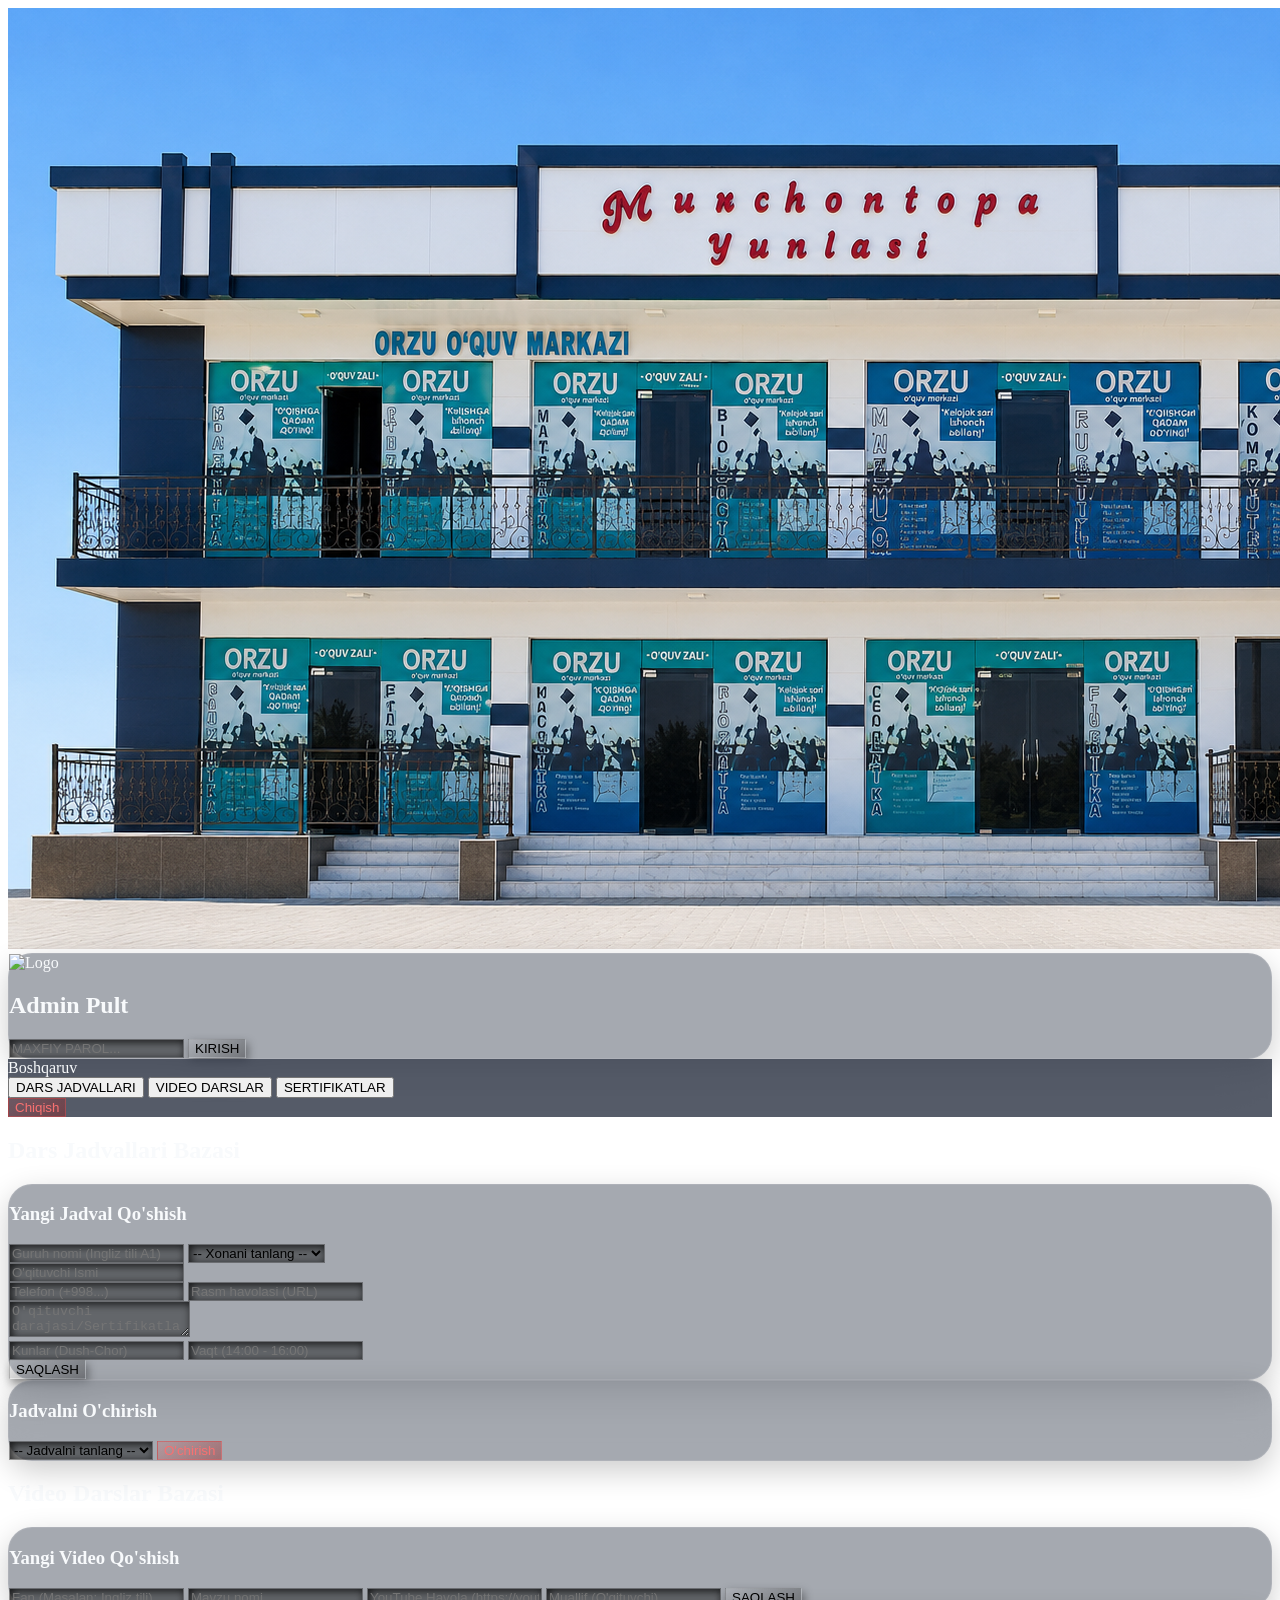
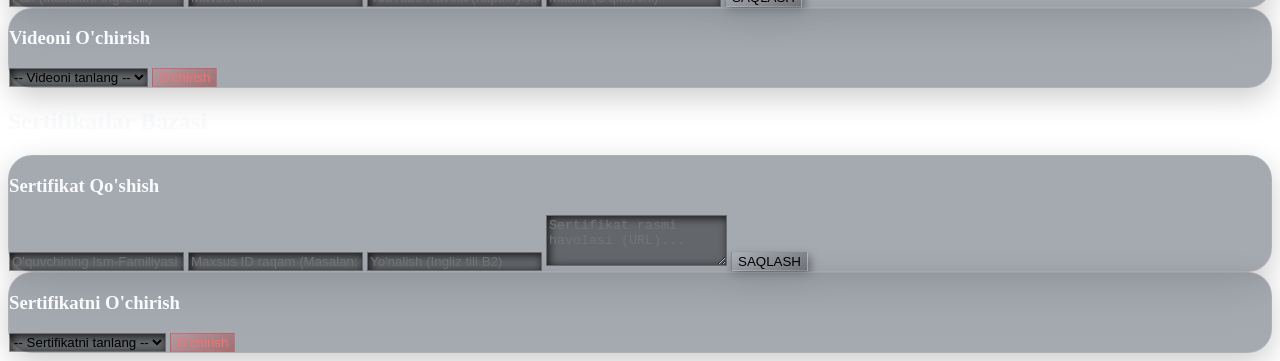
==== admin.html @ 8275ee4f "Add files via upload" ====
<!DOCTYPE html>
<html lang="uz">
<head>
    <meta charset="UTF-8">
    <meta name="viewport" content="width=device-width, initial-scale=1.0, maximum-scale=1.0, user-scalable=no">
    <title>Orzu Admin - Boshqaruv Paneli</title>
    
    <link rel="icon" href="./rasmlar/logo.png" type="image/png">
    
    <script src="https://cdn.tailwindcss.com"></script>
    <script src="https://cdn.jsdelivr.net/npm/sweetalert2@11"></script>
    <script src="https://unpkg.com/lucide@latest/dist/umd/lucide.min.js"></script>
    
    <link rel="stylesheet" href="style.css">

    <style>
        .input-3d {
            background: rgba(0, 0, 0, 0.4);
            border: 1px solid rgba(255, 255, 255, 0.05);
            box-shadow: inset 2px 2px 8px rgba(0, 0, 0, 0.8), inset -1px -1px 4px rgba(255, 255, 255, 0.02);
            transition: border-color 0.3s ease;
        }
        .input-3d:focus { border-color: rgba(255, 255, 255, 0.2); }
        .btn-3d { background: linear-gradient(145deg, rgba(255,255,255,0.08), rgba(0,0,0,0.3)); border: 1px solid rgba(255, 255, 255, 0.1); box-shadow: 2px 4px 10px rgba(0,0,0,0.4); transition: all 0.2s; }
        .btn-3d:active { transform: translateY(2px) scale(0.98); }
        .btn-3d-red { background: linear-gradient(145deg, rgba(239, 68, 68, 0.15), rgba(153, 27, 27, 0.4)); border: 1px solid rgba(239, 68, 68, 0.4); color: #f87171; transition: all 0.2s; }
        .btn-3d-red:active { transform: translateY(2px) scale(0.98); }
    </style>
</head>
<body class="w-full h-screen flex relative text-zinc-100 bg-slate-950 overflow-hidden">

    <div class="fixed inset-0 z-[-1]">
        <img src="./rasmlar/fon.png" class="w-full h-full object-cover opacity-20 mix-blend-overlay" alt="Background">
    </div>

    <div id="admin-login-screen" class="absolute inset-0 z-50 flex items-center justify-center backdrop-blur-xl bg-black/80 animate__animated animate__fadeIn">
        <div class="glass-card p-8 w-full max-w-sm text-center shadow-2xl relative">
            <img src="./rasmlar/logo.png" alt="Logo" class="w-20 h-20 mx-auto mb-4 rounded-full bg-white shadow-lg">
            <h2 class="text-xl font-black mb-6 uppercase tracking-widest text-sky-400">Admin Pult</h2>
            
            <input type="password" id="admin-pass-input" placeholder="MAXFIY PAROL..." class="input-3d w-full p-4 mb-6 rounded-2xl outline-none text-center tracking-[0.3em] font-black text-white placeholder-zinc-600 uppercase text-sm">
            
            <button onclick="checkAdminLogin()" class="btn-3d w-full py-4 rounded-2xl font-black uppercase tracking-widest text-sm text-white flex items-center justify-center gap-2">
                <i data-lucide="shield-check" class="w-5 h-5"></i> KIRISH
            </button>
        </div>
    </div>

    <div id="admin-dashboard-screen" class="hidden w-full h-screen flex flex-col md:flex-row overflow-hidden">
        
        <div class="w-full md:w-64 h-auto md:h-screen self-stretch flex flex-col justify-between glass-header-sidebar border-r border-white/5 z-20 shrink-0">
            <div class="h-16 lg:h-20 flex items-center justify-center gap-3 border-b border-white/5 px-4 shrink-0">
                <i data-lucide="shield" class="w-6 h-6 text-sky-400"></i>
                <span class="font-black tracking-widest text-white uppercase text-sm">Boshqaruv</span>
            </div>
            
            <div class="flex-1 flex flex-col pt-4 px-3 gap-2 overflow-y-auto minimal-scroll pb-6">
                <button onclick="openAdminTab('tab-schedules', this)" class="menu-item active flex items-center p-3.5 rounded-xl font-bold text-xs uppercase tracking-widest text-white bg-white/10 transition-all">
                    <i data-lucide="calendar-days" class="w-4 h-4 mr-3 opacity-70"></i> DARS JADVALLARI
                </button>
                <button onclick="openAdminTab('tab-videos', this)" class="menu-item flex items-center p-3.5 rounded-xl font-bold text-xs uppercase tracking-widest text-zinc-400 hover:text-white transition-all hover:bg-white/5">
                    <i data-lucide="play-circle" class="w-4 h-4 mr-3 opacity-70"></i> VIDEO DARSLAR
                </button>
                <button onclick="openAdminTab('tab-certs', this)" class="menu-item flex items-center p-3.5 rounded-xl font-bold text-xs uppercase tracking-widest text-zinc-400 hover:text-white transition-all hover:bg-white/5">
                    <i data-lucide="award" class="w-4 h-4 mr-3 opacity-70"></i> SERTIFIKATLAR
                </button>
            </div>
            
            <div class="px-3 pb-6 pt-4 border-t border-white/5 bg-black/20 shrink-0">
                <button onclick="logoutAdmin()" class="btn-3d-red flex items-center justify-center gap-2 w-full p-3.5 rounded-xl font-bold text-xs uppercase tracking-widest">
                    <i data-lucide="log-out" class="w-4 h-4"></i> Chiqish
                </button>
            </div>
        </div>

        <div class="flex-1 overflow-y-auto minimal-scroll p-4 sm:p-6 lg:p-8 relative">
            
            <div id="tab-schedules" class="admin-tab-content w-full max-w-4xl mx-auto">
                <h2 class="text-xl font-black mb-6 text-sky-400 uppercase tracking-widest border-b border-white/5 pb-4 flex items-center gap-2"><i data-lucide="calendar-days" class="w-6 h-6"></i> Dars Jadvallari Bazasi</h2>
                
                <div class="grid grid-cols-1 lg:grid-cols-2 gap-6">
                    <div class="glass-card p-6 sm:p-8">
                        <h3 class="text-xs font-black text-white mb-4 uppercase tracking-widest flex items-center gap-2"><i data-lucide="plus-circle" class="w-4 h-4 text-emerald-400"></i> Yangi Jadval Qo'shish</h3>
                        
                        <div class="grid grid-cols-1 md:grid-cols-2 gap-4 mb-4">
                            <input type="text" id="sch-group" placeholder="Guruh nomi (Ingliz tili A1)" class="input-3d w-full p-4 rounded-xl text-white font-bold outline-none text-sm">
                            <select id="sch-room" class="input-3d w-full p-4 rounded-xl text-white font-bold outline-none text-sm cursor-pointer bg-slate-900 appearance-none">
                                <option value="">-- Xonani tanlang --</option>
                                <option value="1">1-xona</option>
                                <option value="2">2-xona</option>
                                <option value="3">3-xona</option>
                                <option value="4">4-xona</option>
                                <option value="5">5-xona</option>
                                <option value="6">6-xona</option>
                                <option value="7A">7A-xona</option>
                                <option value="8">8-xona</option>
                                <option value="9A">9A-xona</option>
                                <option value="9B">9B-xona</option>
                                <option value="10A">10A-xona</option>
                                <option value="10B">10B-xona</option>
                            </select>
                        </div>
                        
                        <input type="text" id="sch-teacher" placeholder="O'qituvchi Ismi" class="input-3d w-full p-4 mb-4 rounded-xl text-white font-bold outline-none text-sm">
                        
                        <div class="grid grid-cols-1 md:grid-cols-2 gap-4 mb-4">
                            <input type="text" id="sch-phone" placeholder="Telefon (+998...)" class="input-3d w-full p-4 rounded-xl text-white font-bold outline-none text-sm">
                            <input type="text" id="sch-photo" placeholder="Rasm havolasi (URL)" class="input-3d w-full p-4 rounded-xl text-white font-bold outline-none text-sm text-sky-400">
                        </div>

                        <textarea id="sch-level" rows="2" placeholder="O'qituvchi darajasi/Sertifikatlari..." class="input-3d w-full p-4 mb-4 rounded-xl text-white text-xs outline-none minimal-scroll resize-y text-emerald-400"></textarea>

                        <div class="grid grid-cols-2 gap-4 mb-6">
                            <input type="text" id="sch-days" placeholder="Kunlar (Dush-Chor)" class="input-3d w-full p-4 rounded-xl text-white font-bold outline-none text-xs">
                            <input type="text" id="sch-time" placeholder="Vaqt (14:00 - 16:00)" class="input-3d w-full p-4 rounded-xl text-white font-bold outline-none text-xs">
                        </div>
                        
                        <button onclick="saveSchedule()" class="btn-3d w-full py-4 rounded-xl font-black uppercase tracking-widest text-sm text-emerald-400 flex justify-center items-center gap-2 border border-emerald-500/30">
                            SAQLASH <i data-lucide="save" class="w-4 h-4"></i>
                        </button>
                    </div>
                    
                    <div class="glass-card p-6 sm:p-8 h-fit">
                        <h3 class="text-xs font-black text-rose-400 mb-4 uppercase tracking-widest flex items-center gap-2"><i data-lucide="trash-2" class="w-4 h-4"></i> Jadvalni O'chirish</h3>
                        
                        <select id="del-sch-select" class="input-3d w-full p-4 mb-6 rounded-xl text-white font-bold outline-none cursor-pointer appearance-none text-sm">
                            <option value="">-- Jadvalni tanlang --</option>
                        </select>
                        
                        <button onclick="deleteSchedule()" class="btn-3d-red w-full py-4 rounded-xl font-black uppercase tracking-widest text-sm flex justify-center items-center gap-2">
                            O'chirish <i data-lucide="x-circle" class="w-4 h-4"></i>
                        </button>
                    </div>
                </div>
            </div>

            <div id="tab-videos" class="admin-tab-content hidden w-full max-w-4xl mx-auto">
                <h2 class="text-xl font-black mb-6 text-rose-400 uppercase tracking-widest border-b border-white/5 pb-4 flex items-center gap-2"><i data-lucide="play-circle" class="w-6 h-6"></i> Video Darslar Bazasi</h2>
                
                <div class="grid grid-cols-1 lg:grid-cols-2 gap-6">
                    <div class="glass-card p-6 sm:p-8">
                        <h3 class="text-xs font-black text-white mb-4 uppercase tracking-widest flex items-center gap-2"><i data-lucide="plus-circle" class="w-4 h-4 text-emerald-400"></i> Yangi Video Qo'shish</h3>
                        
                        <input type="text" id="vid-fan" placeholder="Fan (Masalan: Ingliz tili)" class="input-3d w-full p-4 mb-4 rounded-xl text-white font-bold outline-none text-sm">
                        <input type="text" id="vid-mavzu" placeholder="Mavzu nomi" class="input-3d w-full p-4 mb-4 rounded-xl text-white font-bold outline-none text-sm">
                        <input type="text" id="vid-link" placeholder="YouTube Havola (https://youtu.be/...)" class="input-3d w-full p-4 mb-4 rounded-xl text-white font-bold outline-none text-sm text-sky-400">
                        <input type="text" id="vid-muallif" placeholder="Muallif (O'qituvchi)" class="input-3d w-full p-4 mb-6 rounded-xl text-white font-bold outline-none text-xs">
                        
                        <button onclick="saveVideo()" class="btn-3d w-full py-4 rounded-xl font-black uppercase tracking-widest text-sm text-emerald-400 flex justify-center items-center gap-2 border border-emerald-500/30">
                            SAQLASH <i data-lucide="upload" class="w-4 h-4"></i>
                        </button>
                    </div>

                    <div class="glass-card p-6 sm:p-8 h-fit">
                        <h3 class="text-xs font-black text-rose-400 mb-4 uppercase tracking-widest flex items-center gap-2"><i data-lucide="trash-2" class="w-4 h-4"></i> Videoni O'chirish</h3>
                        
                        <select id="del-vid-select" class="input-3d w-full p-4 mb-6 rounded-xl text-white font-bold outline-none cursor-pointer appearance-none text-sm">
                            <option value="">-- Videoni tanlang --</option>
                        </select>
                        
                        <button onclick="deleteVideo()" class="btn-3d-red w-full py-4 rounded-xl font-black uppercase tracking-widest text-sm flex justify-center items-center gap-2">
                            O'chirish <i data-lucide="x-circle" class="w-4 h-4"></i>
                        </button>
                    </div>
                </div>
            </div>

            <div id="tab-certs" class="admin-tab-content hidden w-full max-w-4xl mx-auto">
                <h2 class="text-xl font-black mb-6 text-emerald-400 uppercase tracking-widest border-b border-white/5 pb-4 flex items-center gap-2"><i data-lucide="award" class="w-6 h-6"></i> Sertifikatlar Bazasi</h2>
                
                <div class="grid grid-cols-1 lg:grid-cols-2 gap-6">
                    <div class="glass-card p-6 sm:p-8">
                        <h3 class="text-xs font-black text-white mb-4 uppercase tracking-widest flex items-center gap-2"><i data-lucide="plus-circle" class="w-4 h-4 text-emerald-400"></i> Sertifikat Qo'shish</h3>
                        
                        <input type="text" id="cert-name" placeholder="O'quvchining Ism-Familiyasi" class="input-3d w-full p-4 mb-4 rounded-xl text-white font-bold outline-none text-sm">
                        <input type="text" id="cert-id" placeholder="Maxsus ID raqam (Masalan: ORZU-001)" class="input-3d w-full p-4 mb-4 rounded-xl text-white font-bold outline-none text-sm text-amber-400">
                        <input type="text" id="cert-course" placeholder="Yo'nalish (Ingliz tili B2)" class="input-3d w-full p-4 mb-4 rounded-xl text-white font-bold outline-none text-xs">
                        <textarea id="cert-img" rows="3" placeholder="Sertifikat rasmi havolasi (URL)..." class="input-3d w-full p-4 mb-6 rounded-xl text-white text-xs outline-none minimal-scroll resize-y text-sky-400"></textarea>
                        
                        <button onclick="saveCert()" class="btn-3d w-full py-4 rounded-xl font-black uppercase tracking-widest text-sm text-emerald-400 flex justify-center items-center gap-2 border border-emerald-500/30">
                            SAQLASH <i data-lucide="save" class="w-4 h-4"></i>
                        </button>
                    </div>
                    
                    <div class="glass-card p-6 sm:p-8 h-fit">
                        <h3 class="text-xs font-black text-rose-400 mb-4 uppercase tracking-widest flex items-center gap-2"><i data-lucide="trash-2" class="w-4 h-4"></i> Sertifikatni O'chirish</h3>
                        
                        <select id="del-cert-select" class="input-3d w-full p-4 mb-6 rounded-xl text-white font-bold outline-none cursor-pointer appearance-none text-sm">
                            <option value="">-- Sertifikatni tanlang --</option>
                        </select>
                        
                        <button onclick="deleteCert()" class="btn-3d-red w-full py-4 rounded-xl font-black uppercase tracking-widest text-sm flex justify-center items-center gap-2">
                            O'chirish <i data-lucide="x-circle" class="w-4 h-4"></i>
                        </button>
                    </div>
                </div>
            </div>

        </div>
    </div>
    
    <script src="admin.js"></script>
</body>
</html>
---- style.css ----
/* 1. Asosiy karkas uchun (Menyu va Tepa qism). Burchaklari dumaloq bo'lmaydi, ekranga to'liq yopishadi */
.glass-header-sidebar {
    background: rgba(15, 23, 42, 0.7);
    backdrop-filter: blur(24px);
    -webkit-backdrop-filter: blur(24px);
}

/* 2. Ichki kartochkalar uchun (Video darslar, stat blocklar). Bular dumaloq qirrali va bir biriga xalaqit bermaydi */
.glass-card { 
    background: rgba(30, 41, 59, 0.4); 
    backdrop-filter: blur(16px); 
    -webkit-backdrop-filter: blur(16px); 
    border: 1px solid rgba(255, 255, 255, 0.1);
    box-shadow: 0 10px 30px rgba(0, 0, 0, 0.2); 
    border-radius: 1.5rem;
    transition: all 0.3s ease; 
}

/* Barcha matnlar bir xil, tinchlantiruvchi oq rangda bo'lishi qat'iy belgilandi */
body {
    color: #f8fafc;
}
/* ================= LOKAL VIDEOLAR UCHUN SOZLAMALAR ================= */
/* Videodagi tugmalar bosilganda chiqadigan oq ramkani (outline) yo'qotish */
video {
    outline: none !important;
}

video:focus, 
video:active {
    outline: none !important;
    box-shadow: none !important;
}

/* Chrome va Safari brauzerlarining ichki pleyer qismlari uchun */
video::-webkit-media-controls-panel,
video::-webkit-media-controls-play-button,
video::-webkit-media-controls-timeline,
video::-webkit-media-controls-current-time-display,
video::-webkit-media-controls-time-remaining-display,
video::-webkit-media-controls-time-remaining-display,
video::-webkit-media-controls-mute-button,
video::-webkit-media-controls-toggle-closed-captions-button,
video::-webkit-media-controls-volume-slider,
video::-webkit-media-controls-fullscreen-button {
    outline: none !important;
    box-shadow: none !important;
}
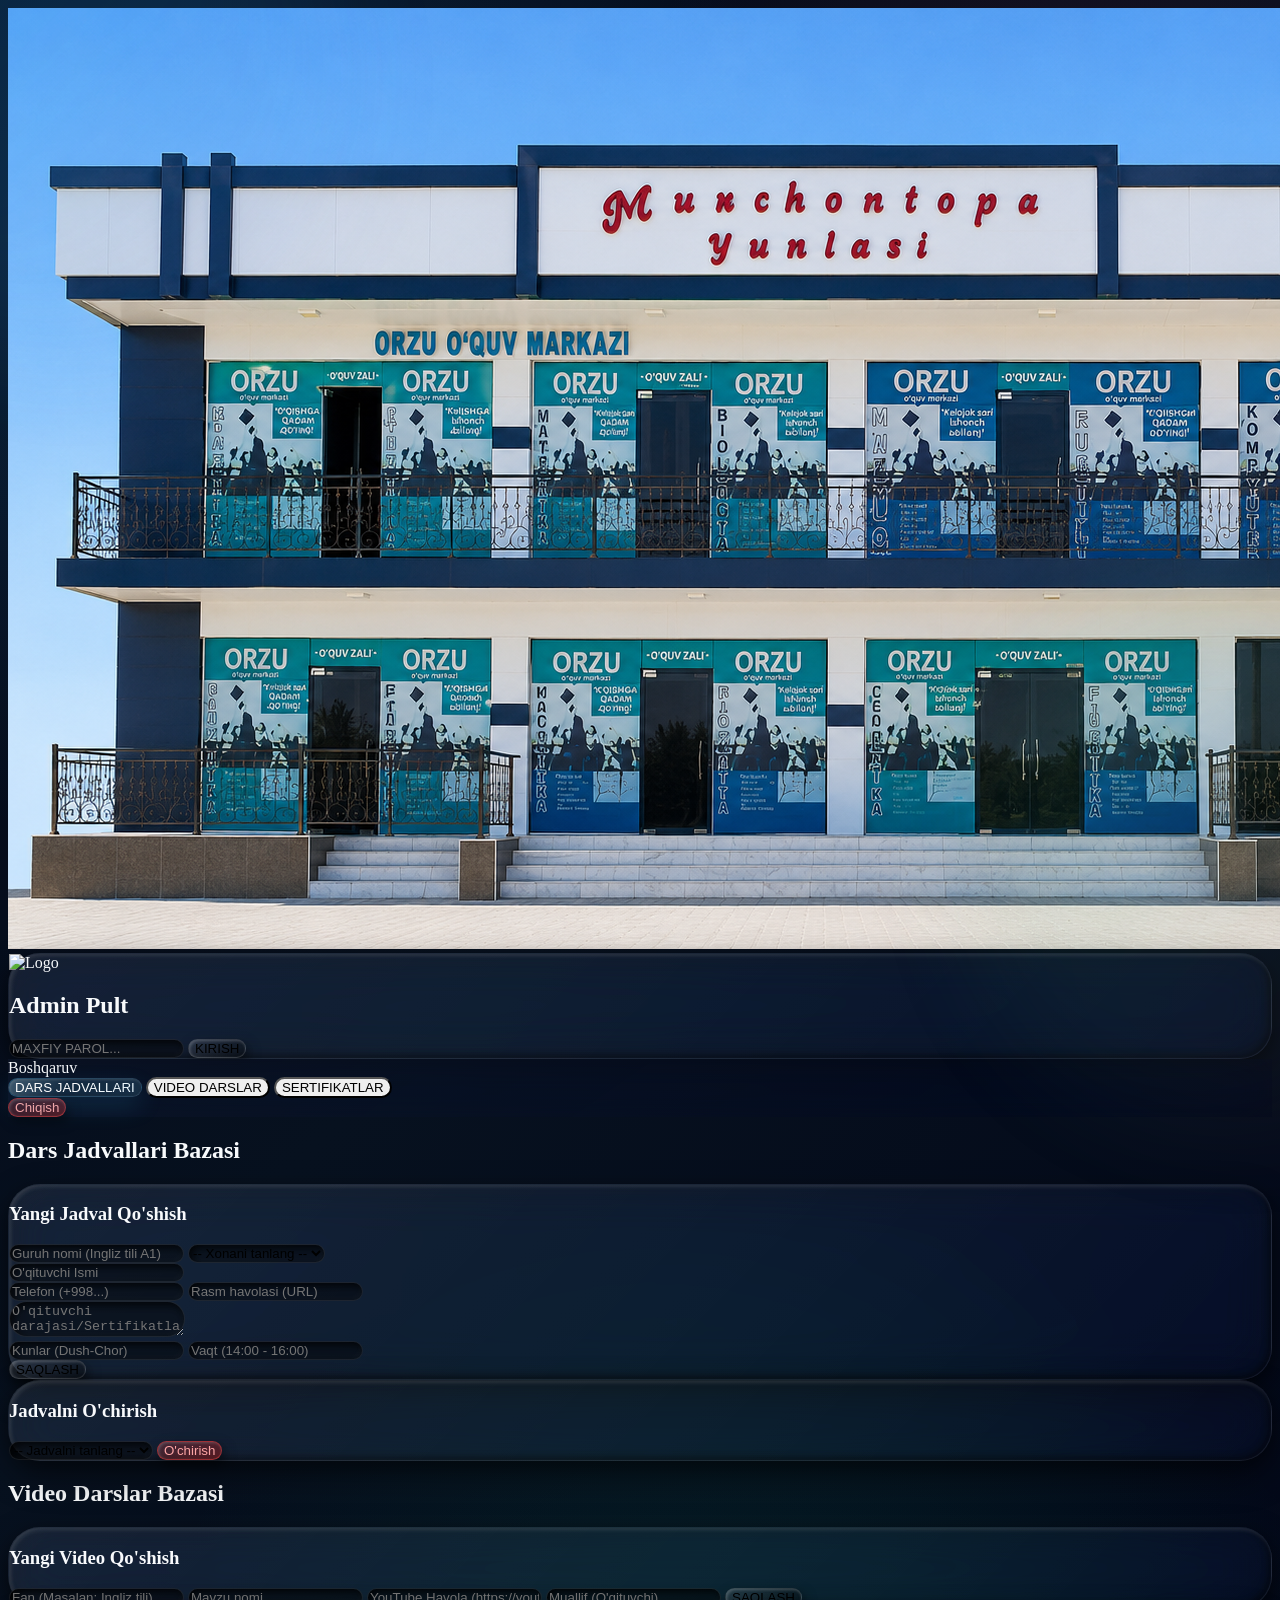
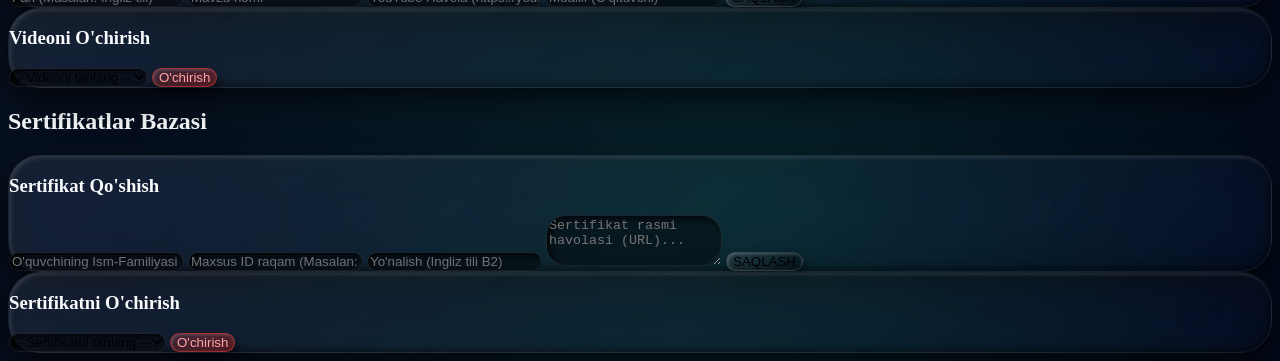
==== commit 3c804fe5: "admin.html" ====
--- a/admin.html
+++ b/admin.html
@@ -14,23 +14,204 @@
     <link rel="stylesheet" href="style.css">
 
     <style>
+        :root{
+            --orzu-bg-1:#020617;
+            --orzu-bg-2:#07111f;
+            --orzu-glass:rgba(255,255,255,.075);
+            --orzu-glass-strong:rgba(255,255,255,.12);
+            --orzu-border:rgba(255,255,255,.16);
+            --orzu-border-soft:rgba(255,255,255,.09);
+            --orzu-cyan:rgba(56,189,248,.35);
+            --orzu-emerald:rgba(16,185,129,.24);
+            --orzu-rose:rgba(244,63,94,.22);
+        }
+
+        *{
+            box-sizing:border-box;
+            -webkit-tap-highlight-color:transparent;
+        }
+
+        html,body{
+            min-height:100%;
+            background:
+                radial-gradient(circle at 14% 12%, rgba(56,189,248,.18), transparent 30%),
+                radial-gradient(circle at 84% 18%, rgba(244,63,94,.13), transparent 28%),
+                radial-gradient(circle at 58% 92%, rgba(16,185,129,.13), transparent 32%),
+                linear-gradient(135deg,var(--orzu-bg-1),var(--orzu-bg-2) 45%,#020617);
+            overscroll-behavior:none;
+        }
+
+        /* Orqa fondagi suzuvchi suyuqlik effektlari */
+        body::before,
+        body::after{
+            content:"";
+            position:fixed;
+            width:42vmax;
+            height:42vmax;
+            border-radius:999px;
+            pointer-events:none;
+            z-index:0;
+            filter:blur(58px);
+            opacity:.22;
+            transform:translate3d(0,0,0);
+            will-change:transform;
+            animation:orzuLiquidFloat 18s ease-in-out infinite alternate;
+        }
+
+        body::before{
+            left:-15vmax;
+            top:-14vmax;
+            background:linear-gradient(135deg,rgba(14,165,233,.72),rgba(99,102,241,.25));
+        }
+
+        body::after{
+            right:-18vmax;
+            bottom:-18vmax;
+            background:linear-gradient(135deg,rgba(16,185,129,.55),rgba(244,63,94,.24));
+            animation-duration:22s;
+            animation-delay:-5s;
+        }
+
+        @keyframes orzuLiquidFloat{
+            0%{transform:translate3d(0,0,0) scale(1) rotate(0deg);}
+            50%{transform:translate3d(5vmax,2vmax,0) scale(1.08) rotate(18deg);}
+            100%{transform:translate3d(2vmax,6vmax,0) scale(.96) rotate(-12deg);}
+        }
+
+        .glass-header-sidebar {
+            position:relative;
+            isolation:isolate;
+            background: linear-gradient(145deg, rgba(15,23,42,0.6), rgba(2,6,23,0.4));
+            backdrop-filter: blur(24px) saturate(155%);
+            -webkit-backdrop-filter: blur(24px) saturate(155%);
+        }
+
+        /* Yumshoq 3D Shaffof Kartalar (Glassmorphism + Neumorphism) */
+        .glass-card {
+            position:relative;
+            isolation:isolate;
+            border-radius: 2rem;
+            background: linear-gradient(135deg, rgba(255, 255, 255, 0.08) 0%, rgba(255, 255, 255, 0.02) 100%);
+            border: 1px solid rgba(255, 255, 255, 0.06);
+            backdrop-filter: blur(24px) saturate(160%);
+            -webkit-backdrop-filter: blur(24px) saturate(160%);
+            box-shadow: 
+                inset 2px 2px 4px rgba(255, 255, 255, 0.12),
+                inset -3px -3px 6px rgba(0, 0, 0, 0.4),
+                0 15px 35px rgba(0, 0, 0, 0.45),
+                0 5px 15px rgba(0, 0, 0, 0.3);
+            transition: all 0.3s cubic-bezier(0.25, 0.8, 0.25, 1);
+            transform: translateZ(0);
+        }
+
+        .glass-card:hover {
+            transform: translateY(-4px) perspective(1000px) rotateX(1deg) rotateY(-0.5deg) scale(1.01);
+            border-color: rgba(255, 255, 255, 0.15);
+            box-shadow: 
+                inset 2px 2px 5px rgba(255, 255, 255, 0.2),
+                inset -3px -3px 8px rgba(0, 0, 0, 0.5),
+                0 25px 50px rgba(0, 0, 0, 0.55),
+                0 10px 25px rgba(56, 189, 248, 0.15);
+        }
+
+        .menu-item {
+            position:relative;
+            overflow:hidden;
+            outline:none;
+            border-radius: 1.25rem;
+            transform:translateZ(0);
+            transition: all 0.3s ease;
+        }
+
+        .menu-item::before {
+            content:"";
+            position:absolute;
+            inset:0;
+            border-radius:inherit;
+            background:linear-gradient(120deg,rgba(255,255,255,.18),transparent 45%,rgba(56,189,248,.12));
+            opacity:0;
+            transition:opacity .25s ease;
+            pointer-events:none;
+        }
+
+        .menu-item:hover::before,
+        .menu-item.active::before {
+            opacity:1;
+        }
+
+        .menu-item.active {
+            color:#fff !important;
+            background: linear-gradient(135deg, rgba(56, 189, 248, 0.2), rgba(255, 255, 255, 0.05)) !important;
+            border: 1px solid rgba(125, 211, 252, 0.2);
+            box-shadow: 
+                inset 1px 1px 3px rgba(255, 255, 255, 0.15),
+                inset -1px -1px 4px rgba(0, 0, 0, 0.2),
+                0 10px 25px rgba(56, 189, 248, 0.15);
+        }
+
+        .minimal-scroll{
+            scrollbar-width:thin;
+            scrollbar-color:rgba(255,255,255,.22) transparent;
+        }
+
+        .minimal-scroll::-webkit-scrollbar{
+            width:6px;
+            height:6px;
+        }
+
+        .minimal-scroll::-webkit-scrollbar-thumb{
+            background:rgba(255,255,255,.22);
+            border-radius:999px;
+        }
+
+        .minimal-scroll::-webkit-scrollbar-track{
+            background:transparent;
+        }
+
+        /* ADMIN PULT UCHUN 3D INPUT VA TUGMALAR (Yangilandi) */
         .input-3d {
             background: rgba(0, 0, 0, 0.4);
-            border: 1px solid rgba(255, 255, 255, 0.05);
-            box-shadow: inset 2px 2px 8px rgba(0, 0, 0, 0.8), inset -1px -1px 4px rgba(255, 255, 255, 0.02);
-            transition: border-color 0.3s ease;
-        }
-        .input-3d:focus { border-color: rgba(255, 255, 255, 0.2); }
-        .btn-3d { background: linear-gradient(145deg, rgba(255,255,255,0.08), rgba(0,0,0,0.3)); border: 1px solid rgba(255, 255, 255, 0.1); box-shadow: 2px 4px 10px rgba(0,0,0,0.4); transition: all 0.2s; }
-        .btn-3d:active { transform: translateY(2px) scale(0.98); }
-        .btn-3d-red { background: linear-gradient(145deg, rgba(239, 68, 68, 0.15), rgba(153, 27, 27, 0.4)); border: 1px solid rgba(239, 68, 68, 0.4); color: #f87171; transition: all 0.2s; }
-        .btn-3d-red:active { transform: translateY(2px) scale(0.98); }
+            border: 1px solid rgba(255, 255, 255, 0.08);
+            border-radius: 1.25rem;
+            box-shadow: inset 3px 3px 8px rgba(0, 0, 0, 0.8), inset -2px -2px 5px rgba(255, 255, 255, 0.03);
+            transition: all 0.3s ease;
+        }
+        .input-3d:focus { 
+            border-color: rgba(56, 189, 248, 0.5); 
+            box-shadow: inset 3px 3px 8px rgba(0, 0, 0, 0.8), 0 0 15px rgba(56, 189, 248, 0.2); 
+            background: rgba(0,0,0,0.6);
+        }
+        
+        .btn-3d { 
+            background: linear-gradient(145deg, rgba(255,255,255,0.1), rgba(0,0,0,0.4)); 
+            border: 1px solid rgba(255, 255, 255, 0.15); 
+            border-radius: 1.25rem;
+            box-shadow: 3px 5px 12px rgba(0,0,0,0.5), inset 1px 1px 3px rgba(255,255,255,0.2); 
+            transition: all 0.2s; 
+        }
+        .btn-3d:active { 
+            transform: translateY(3px) scale(0.98); 
+            box-shadow: inset 3px 3px 8px rgba(0,0,0,0.6); 
+        }
+        
+        .btn-3d-red { 
+            background: linear-gradient(145deg, rgba(239, 68, 68, 0.2), rgba(153, 27, 27, 0.5)); 
+            border: 1px solid rgba(239, 68, 68, 0.5); 
+            border-radius: 1.25rem;
+            color: #fca5a5; 
+            box-shadow: 3px 5px 12px rgba(0,0,0,0.5), inset 1px 1px 3px rgba(255,255,255,0.2); 
+            transition: all 0.2s; 
+        }
+        .btn-3d-red:active { 
+            transform: translateY(3px) scale(0.98); 
+            box-shadow: inset 3px 3px 8px rgba(0,0,0,0.8); 
+        }
     </style>
 </head>
 <body class="w-full h-screen flex relative text-zinc-100 bg-slate-950 overflow-hidden">
 
-    <div class="fixed inset-0 z-[-1]">
-        <img src="./rasmlar/fon.png" class="w-full h-full object-cover opacity-20 mix-blend-overlay" alt="Background">
+    <div class="fixed inset-0 z-[-1] bg-slate-950">
+        <img src="./rasmlar/fon.png" class="w-full h-full object-cover opacity-30 object-center" alt="Background">
     </div>
 
     <div id="admin-login-screen" class="absolute inset-0 z-50 flex items-center justify-center backdrop-blur-xl bg-black/80 animate__animated animate__fadeIn">
@@ -38,9 +219,9 @@
             <img src="./rasmlar/logo.png" alt="Logo" class="w-20 h-20 mx-auto mb-4 rounded-full bg-white shadow-lg">
             <h2 class="text-xl font-black mb-6 uppercase tracking-widest text-sky-400">Admin Pult</h2>
             
-            <input type="password" id="admin-pass-input" placeholder="MAXFIY PAROL..." class="input-3d w-full p-4 mb-6 rounded-2xl outline-none text-center tracking-[0.3em] font-black text-white placeholder-zinc-600 uppercase text-sm">
-            
-            <button onclick="checkAdminLogin()" class="btn-3d w-full py-4 rounded-2xl font-black uppercase tracking-widest text-sm text-white flex items-center justify-center gap-2">
+            <input type="password" id="admin-pass-input" placeholder="MAXFIY PAROL..." class="input-3d w-full p-4 mb-6 outline-none text-center tracking-[0.3em] font-black text-white placeholder-zinc-600 uppercase text-sm">
+            
+            <button onclick="checkAdminLogin()" class="btn-3d w-full py-4 font-black uppercase tracking-widest text-sm text-white flex items-center justify-center gap-2">
                 <i data-lucide="shield-check" class="w-5 h-5"></i> KIRISH
             </button>
         </div>
@@ -51,23 +232,23 @@
         <div class="w-full md:w-64 h-auto md:h-screen self-stretch flex flex-col justify-between glass-header-sidebar border-r border-white/5 z-20 shrink-0">
             <div class="h-16 lg:h-20 flex items-center justify-center gap-3 border-b border-white/5 px-4 shrink-0">
                 <i data-lucide="shield" class="w-6 h-6 text-sky-400"></i>
-                <span class="font-black tracking-widest text-white uppercase text-sm">Boshqaruv</span>
+                <span class="font-black tracking-widest text-white uppercase text-sm drop-shadow-md">Boshqaruv</span>
             </div>
             
             <div class="flex-1 flex flex-col pt-4 px-3 gap-2 overflow-y-auto minimal-scroll pb-6">
-                <button onclick="openAdminTab('tab-schedules', this)" class="menu-item active flex items-center p-3.5 rounded-xl font-bold text-xs uppercase tracking-widest text-white bg-white/10 transition-all">
+                <button onclick="openAdminTab('tab-schedules', this)" class="menu-item active flex items-center p-3.5 font-bold text-xs uppercase tracking-widest text-white transition-all">
                     <i data-lucide="calendar-days" class="w-4 h-4 mr-3 opacity-70"></i> DARS JADVALLARI
                 </button>
-                <button onclick="openAdminTab('tab-videos', this)" class="menu-item flex items-center p-3.5 rounded-xl font-bold text-xs uppercase tracking-widest text-zinc-400 hover:text-white transition-all hover:bg-white/5">
+                <button onclick="openAdminTab('tab-videos', this)" class="menu-item flex items-center p-3.5 font-bold text-xs uppercase tracking-widest text-zinc-400 hover:text-white transition-all">
                     <i data-lucide="play-circle" class="w-4 h-4 mr-3 opacity-70"></i> VIDEO DARSLAR
                 </button>
-                <button onclick="openAdminTab('tab-certs', this)" class="menu-item flex items-center p-3.5 rounded-xl font-bold text-xs uppercase tracking-widest text-zinc-400 hover:text-white transition-all hover:bg-white/5">
+                <button onclick="openAdminTab('tab-certs', this)" class="menu-item flex items-center p-3.5 font-bold text-xs uppercase tracking-widest text-zinc-400 hover:text-white transition-all">
                     <i data-lucide="award" class="w-4 h-4 mr-3 opacity-70"></i> SERTIFIKATLAR
                 </button>
             </div>
             
             <div class="px-3 pb-6 pt-4 border-t border-white/5 bg-black/20 shrink-0">
-                <button onclick="logoutAdmin()" class="btn-3d-red flex items-center justify-center gap-2 w-full p-3.5 rounded-xl font-bold text-xs uppercase tracking-widest">
+                <button onclick="logoutAdmin()" class="btn-3d-red flex items-center justify-center gap-2 w-full p-3.5 font-bold text-xs uppercase tracking-widest">
                     <i data-lucide="log-out" class="w-4 h-4"></i> Chiqish
                 </button>
             </div>
@@ -83,39 +264,39 @@
                         <h3 class="text-xs font-black text-white mb-4 uppercase tracking-widest flex items-center gap-2"><i data-lucide="plus-circle" class="w-4 h-4 text-emerald-400"></i> Yangi Jadval Qo'shish</h3>
                         
                         <div class="grid grid-cols-1 md:grid-cols-2 gap-4 mb-4">
-                            <input type="text" id="sch-group" placeholder="Guruh nomi (Ingliz tili A1)" class="input-3d w-full p-4 rounded-xl text-white font-bold outline-none text-sm">
-                            <select id="sch-room" class="input-3d w-full p-4 rounded-xl text-white font-bold outline-none text-sm cursor-pointer bg-slate-900 appearance-none">
-                                <option value="">-- Xonani tanlang --</option>
-                                <option value="1">1-xona</option>
-                                <option value="2">2-xona</option>
-                                <option value="3">3-xona</option>
-                                <option value="4">4-xona</option>
-                                <option value="5">5-xona</option>
-                                <option value="6">6-xona</option>
-                                <option value="7A">7A-xona</option>
-                                <option value="8">8-xona</option>
-                                <option value="9A">9A-xona</option>
-                                <option value="9B">9B-xona</option>
-                                <option value="10A">10A-xona</option>
-                                <option value="10B">10B-xona</option>
+                            <input type="text" id="sch-group" placeholder="Guruh nomi (Ingliz tili A1)" class="input-3d w-full p-4 text-white font-bold outline-none text-sm">
+                            <select id="sch-room" class="input-3d w-full p-4 text-white font-bold outline-none text-sm cursor-pointer appearance-none">
+                                <option value="" style="background:#0f172a;">-- Xonani tanlang --</option>
+                                <option value="1" style="background:#0f172a;">1-xona</option>
+                                <option value="2" style="background:#0f172a;">2-xona</option>
+                                <option value="3" style="background:#0f172a;">3-xona</option>
+                                <option value="4" style="background:#0f172a;">4-xona</option>
+                                <option value="5" style="background:#0f172a;">5-xona</option>
+                                <option value="6" style="background:#0f172a;">6-xona</option>
+                                <option value="7A" style="background:#0f172a;">7A-xona</option>
+                                <option value="8" style="background:#0f172a;">8-xona</option>
+                                <option value="9A" style="background:#0f172a;">9A-xona</option>
+                                <option value="9B" style="background:#0f172a;">9B-xona</option>
+                                <option value="10A" style="background:#0f172a;">10A-xona</option>
+                                <option value="10B" style="background:#0f172a;">10B-xona</option>
                             </select>
                         </div>
                         
-                        <input type="text" id="sch-teacher" placeholder="O'qituvchi Ismi" class="input-3d w-full p-4 mb-4 rounded-xl text-white font-bold outline-none text-sm">
+                        <input type="text" id="sch-teacher" placeholder="O'qituvchi Ismi" class="input-3d w-full p-4 mb-4 text-white font-bold outline-none text-sm">
                         
                         <div class="grid grid-cols-1 md:grid-cols-2 gap-4 mb-4">
-                            <input type="text" id="sch-phone" placeholder="Telefon (+998...)" class="input-3d w-full p-4 rounded-xl text-white font-bold outline-none text-sm">
-                            <input type="text" id="sch-photo" placeholder="Rasm havolasi (URL)" class="input-3d w-full p-4 rounded-xl text-white font-bold outline-none text-sm text-sky-400">
+                            <input type="text" id="sch-phone" placeholder="Telefon (+998...)" class="input-3d w-full p-4 text-white font-bold outline-none text-sm">
+                            <input type="text" id="sch-photo" placeholder="Rasm havolasi (URL)" class="input-3d w-full p-4 text-white font-bold outline-none text-sm text-sky-400">
                         </div>
 
-                        <textarea id="sch-level" rows="2" placeholder="O'qituvchi darajasi/Sertifikatlari..." class="input-3d w-full p-4 mb-4 rounded-xl text-white text-xs outline-none minimal-scroll resize-y text-emerald-400"></textarea>
+                        <textarea id="sch-level" rows="2" placeholder="O'qituvchi darajasi/Sertifikatlari..." class="input-3d w-full p-4 mb-4 text-white text-xs outline-none minimal-scroll resize-y text-emerald-400"></textarea>
 
                         <div class="grid grid-cols-2 gap-4 mb-6">
-                            <input type="text" id="sch-days" placeholder="Kunlar (Dush-Chor)" class="input-3d w-full p-4 rounded-xl text-white font-bold outline-none text-xs">
-                            <input type="text" id="sch-time" placeholder="Vaqt (14:00 - 16:00)" class="input-3d w-full p-4 rounded-xl text-white font-bold outline-none text-xs">
+                            <input type="text" id="sch-days" placeholder="Kunlar (Dush-Chor)" class="input-3d w-full p-4 text-white font-bold outline-none text-xs">
+                            <input type="text" id="sch-time" placeholder="Vaqt (14:00 - 16:00)" class="input-3d w-full p-4 text-white font-bold outline-none text-xs">
                         </div>
                         
-                        <button onclick="saveSchedule()" class="btn-3d w-full py-4 rounded-xl font-black uppercase tracking-widest text-sm text-emerald-400 flex justify-center items-center gap-2 border border-emerald-500/30">
+                        <button onclick="saveSchedule()" class="btn-3d w-full py-4 font-black uppercase tracking-widest text-sm text-emerald-400 flex justify-center items-center gap-2">
                             SAQLASH <i data-lucide="save" class="w-4 h-4"></i>
                         </button>
                     </div>
@@ -123,11 +304,11 @@
                     <div class="glass-card p-6 sm:p-8 h-fit">
                         <h3 class="text-xs font-black text-rose-400 mb-4 uppercase tracking-widest flex items-center gap-2"><i data-lucide="trash-2" class="w-4 h-4"></i> Jadvalni O'chirish</h3>
                         
-                        <select id="del-sch-select" class="input-3d w-full p-4 mb-6 rounded-xl text-white font-bold outline-none cursor-pointer appearance-none text-sm">
-                            <option value="">-- Jadvalni tanlang --</option>
+                        <select id="del-sch-select" class="input-3d w-full p-4 mb-6 text-white font-bold outline-none cursor-pointer appearance-none text-sm">
+                            <option value="" style="background:#0f172a;">-- Jadvalni tanlang --</option>
                         </select>
                         
-                        <button onclick="deleteSchedule()" class="btn-3d-red w-full py-4 rounded-xl font-black uppercase tracking-widest text-sm flex justify-center items-center gap-2">
+                        <button onclick="deleteSchedule()" class="btn-3d-red w-full py-4 font-black uppercase tracking-widest text-sm flex justify-center items-center gap-2">
                             O'chirish <i data-lucide="x-circle" class="w-4 h-4"></i>
                         </button>
                     </div>
@@ -141,12 +322,12 @@
                     <div class="glass-card p-6 sm:p-8">
                         <h3 class="text-xs font-black text-white mb-4 uppercase tracking-widest flex items-center gap-2"><i data-lucide="plus-circle" class="w-4 h-4 text-emerald-400"></i> Yangi Video Qo'shish</h3>
                         
-                        <input type="text" id="vid-fan" placeholder="Fan (Masalan: Ingliz tili)" class="input-3d w-full p-4 mb-4 rounded-xl text-white font-bold outline-none text-sm">
-                        <input type="text" id="vid-mavzu" placeholder="Mavzu nomi" class="input-3d w-full p-4 mb-4 rounded-xl text-white font-bold outline-none text-sm">
-                        <input type="text" id="vid-link" placeholder="YouTube Havola (https://youtu.be/...)" class="input-3d w-full p-4 mb-4 rounded-xl text-white font-bold outline-none text-sm text-sky-400">
-                        <input type="text" id="vid-muallif" placeholder="Muallif (O'qituvchi)" class="input-3d w-full p-4 mb-6 rounded-xl text-white font-bold outline-none text-xs">
-                        
-                        <button onclick="saveVideo()" class="btn-3d w-full py-4 rounded-xl font-black uppercase tracking-widest text-sm text-emerald-400 flex justify-center items-center gap-2 border border-emerald-500/30">
+                        <input type="text" id="vid-fan" placeholder="Fan (Masalan: Ingliz tili)" class="input-3d w-full p-4 mb-4 text-white font-bold outline-none text-sm">
+                        <input type="text" id="vid-mavzu" placeholder="Mavzu nomi" class="input-3d w-full p-4 mb-4 text-white font-bold outline-none text-sm">
+                        <input type="text" id="vid-link" placeholder="YouTube Havola (https://youtu.be/...)" class="input-3d w-full p-4 mb-4 text-white font-bold outline-none text-sm text-sky-400">
+                        <input type="text" id="vid-muallif" placeholder="Muallif (O'qituvchi)" class="input-3d w-full p-4 mb-6 text-white font-bold outline-none text-xs">
+                        
+                        <button onclick="saveVideo()" class="btn-3d w-full py-4 font-black uppercase tracking-widest text-sm text-emerald-400 flex justify-center items-center gap-2">
                             SAQLASH <i data-lucide="upload" class="w-4 h-4"></i>
                         </button>
                     </div>
@@ -154,11 +335,11 @@
                     <div class="glass-card p-6 sm:p-8 h-fit">
                         <h3 class="text-xs font-black text-rose-400 mb-4 uppercase tracking-widest flex items-center gap-2"><i data-lucide="trash-2" class="w-4 h-4"></i> Videoni O'chirish</h3>
                         
-                        <select id="del-vid-select" class="input-3d w-full p-4 mb-6 rounded-xl text-white font-bold outline-none cursor-pointer appearance-none text-sm">
-                            <option value="">-- Videoni tanlang --</option>
+                        <select id="del-vid-select" class="input-3d w-full p-4 mb-6 text-white font-bold outline-none cursor-pointer appearance-none text-sm">
+                            <option value="" style="background:#0f172a;">-- Videoni tanlang --</option>
                         </select>
                         
-                        <button onclick="deleteVideo()" class="btn-3d-red w-full py-4 rounded-xl font-black uppercase tracking-widest text-sm flex justify-center items-center gap-2">
+                        <button onclick="deleteVideo()" class="btn-3d-red w-full py-4 font-black uppercase tracking-widest text-sm flex justify-center items-center gap-2">
                             O'chirish <i data-lucide="x-circle" class="w-4 h-4"></i>
                         </button>
                     </div>
@@ -172,12 +353,12 @@
                     <div class="glass-card p-6 sm:p-8">
                         <h3 class="text-xs font-black text-white mb-4 uppercase tracking-widest flex items-center gap-2"><i data-lucide="plus-circle" class="w-4 h-4 text-emerald-400"></i> Sertifikat Qo'shish</h3>
                         
-                        <input type="text" id="cert-name" placeholder="O'quvchining Ism-Familiyasi" class="input-3d w-full p-4 mb-4 rounded-xl text-white font-bold outline-none text-sm">
-                        <input type="text" id="cert-id" placeholder="Maxsus ID raqam (Masalan: ORZU-001)" class="input-3d w-full p-4 mb-4 rounded-xl text-white font-bold outline-none text-sm text-amber-400">
-                        <input type="text" id="cert-course" placeholder="Yo'nalish (Ingliz tili B2)" class="input-3d w-full p-4 mb-4 rounded-xl text-white font-bold outline-none text-xs">
-                        <textarea id="cert-img" rows="3" placeholder="Sertifikat rasmi havolasi (URL)..." class="input-3d w-full p-4 mb-6 rounded-xl text-white text-xs outline-none minimal-scroll resize-y text-sky-400"></textarea>
-                        
-                        <button onclick="saveCert()" class="btn-3d w-full py-4 rounded-xl font-black uppercase tracking-widest text-sm text-emerald-400 flex justify-center items-center gap-2 border border-emerald-500/30">
+                        <input type="text" id="cert-name" placeholder="O'quvchining Ism-Familiyasi" class="input-3d w-full p-4 mb-4 text-white font-bold outline-none text-sm">
+                        <input type="text" id="cert-id" placeholder="Maxsus ID raqam (Masalan: ORZU-001)" class="input-3d w-full p-4 mb-4 text-white font-bold outline-none text-sm text-amber-400">
+                        <input type="text" id="cert-course" placeholder="Yo'nalish (Ingliz tili B2)" class="input-3d w-full p-4 mb-4 text-white font-bold outline-none text-xs">
+                        <textarea id="cert-img" rows="3" placeholder="Sertifikat rasmi havolasi (URL)..." class="input-3d w-full p-4 mb-6 text-white text-xs outline-none minimal-scroll resize-y text-sky-400"></textarea>
+                        
+                        <button onclick="saveCert()" class="btn-3d w-full py-4 font-black uppercase tracking-widest text-sm text-emerald-400 flex justify-center items-center gap-2">
                             SAQLASH <i data-lucide="save" class="w-4 h-4"></i>
                         </button>
                     </div>
@@ -185,11 +366,11 @@
                     <div class="glass-card p-6 sm:p-8 h-fit">
                         <h3 class="text-xs font-black text-rose-400 mb-4 uppercase tracking-widest flex items-center gap-2"><i data-lucide="trash-2" class="w-4 h-4"></i> Sertifikatni O'chirish</h3>
                         
-                        <select id="del-cert-select" class="input-3d w-full p-4 mb-6 rounded-xl text-white font-bold outline-none cursor-pointer appearance-none text-sm">
-                            <option value="">-- Sertifikatni tanlang --</option>
+                        <select id="del-cert-select" class="input-3d w-full p-4 mb-6 text-white font-bold outline-none cursor-pointer appearance-none text-sm">
+                            <option value="" style="background:#0f172a;">-- Sertifikatni tanlang --</option>
                         </select>
                         
-                        <button onclick="deleteCert()" class="btn-3d-red w-full py-4 rounded-xl font-black uppercase tracking-widest text-sm flex justify-center items-center gap-2">
+                        <button onclick="deleteCert()" class="btn-3d-red w-full py-4 font-black uppercase tracking-widest text-sm flex justify-center items-center gap-2">
                             O'chirish <i data-lucide="x-circle" class="w-4 h-4"></i>
                         </button>
                     </div>
@@ -199,6 +380,7 @@
         </div>
     </div>
     
+    <script src="js/core/db-config.js"></script>
     <script src="admin.js"></script>
 </body>
-</html>+</html>
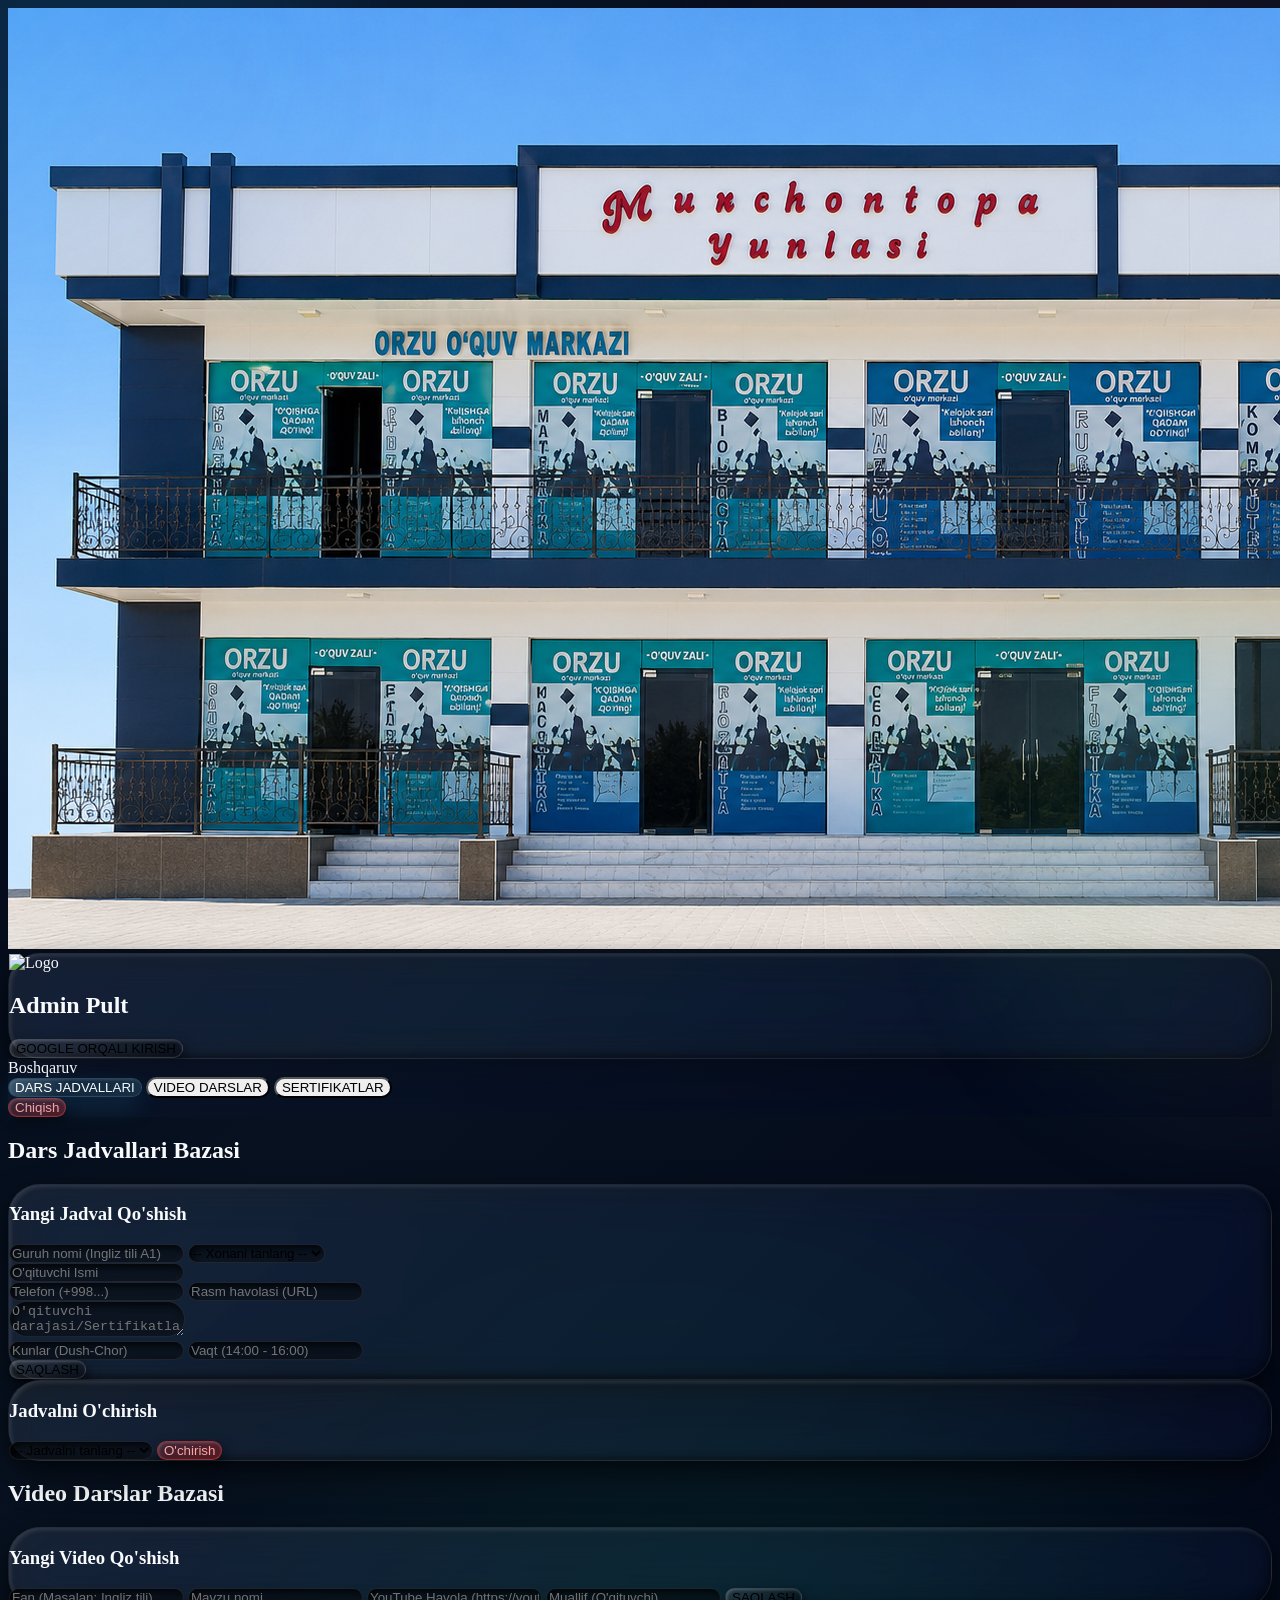
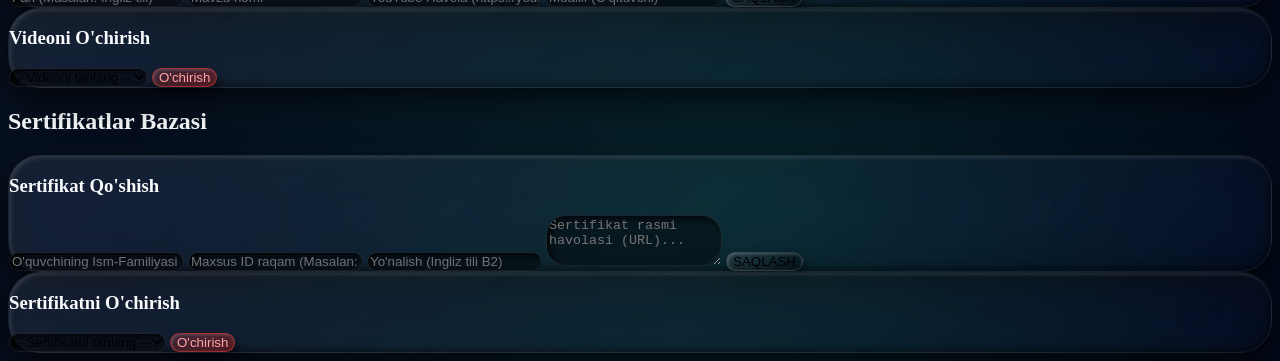
==== commit 1678862c: "admin.html" ====
--- a/admin.html
+++ b/admin.html
@@ -219,10 +219,8 @@
             <img src="./rasmlar/logo.png" alt="Logo" class="w-20 h-20 mx-auto mb-4 rounded-full bg-white shadow-lg">
             <h2 class="text-xl font-black mb-6 uppercase tracking-widest text-sky-400">Admin Pult</h2>
             
-            <input type="password" id="admin-pass-input" placeholder="MAXFIY PAROL..." class="input-3d w-full p-4 mb-6 outline-none text-center tracking-[0.3em] font-black text-white placeholder-zinc-600 uppercase text-sm">
-            
-            <button onclick="checkAdminLogin()" class="btn-3d w-full py-4 font-black uppercase tracking-widest text-sm text-white flex items-center justify-center gap-2">
-                <i data-lucide="shield-check" class="w-5 h-5"></i> KIRISH
+            <button onclick="loginWithGoogle()" class="btn-3d w-full py-4 font-black uppercase tracking-widest text-sm text-white flex items-center justify-center gap-3">
+                <i class="fa-brands fa-google text-lg text-rose-400"></i> GOOGLE ORQALI KIRISH
             </button>
         </div>
     </div>
@@ -381,6 +379,56 @@
     </div>
     
     <script src="js/core/db-config.js"></script>
+    
+    <script type="module">
+        import { initializeApp } from "https://www.gstatic.com/firebasejs/10.8.1/firebase-app.js";
+        import { getAuth, signInWithPopup, GoogleAuthProvider } from "https://www.gstatic.com/firebasejs/10.8.1/firebase-auth.js";
+
+        const firebaseConfig = {
+            apiKey: "AIzaSyBjaBAdctGDEUJl_nQcGvartrCyxUFvphQ",
+            authDomain: "orzu-education.firebaseapp.com",
+            databaseURL: "https://orzu-education-default-rtdb.europe-west1.firebasedatabase.app",
+            projectId: "orzu-education",
+            storageBucket: "orzu-education.firebasestorage.app",
+            messagingSenderId: "425717261737",
+            appId: "1:425717261737:web:bb063c5773c724284bd0b8",
+            measurementId: "G-5162FR9PSN"
+        };
+
+        const app = initializeApp(firebaseConfig);
+        const auth = getAuth(app);
+        const provider = new GoogleAuthProvider();
+
+        window.loginWithGoogle = function() {
+            Swal.fire({
+                background: 'rgba(15, 23, 42, 0.95)', color: '#f8fafc',
+                title: 'Kutilmoqda...', text: 'Google tekshiruvi...',
+                didOpen: () => Swal.showLoading()
+            });
+            
+            signInWithPopup(auth, provider).then((result) => {
+                return result.user.getIdToken();
+            }).then((idToken) => {
+                fetch(window.API_URL + '/login/google', {
+                    method: 'POST',
+                    headers: { 'Content-Type': 'application/json' },
+                    body: JSON.stringify({ token: idToken })
+                }).then(res => res.json()).then(data => {
+                    if(data.status === 'ok') {
+                        sessionStorage.setItem('ORZU_Admin_Token', data.token);
+                        Swal.close();
+                        if(typeof showDashboard === 'function') showDashboard(); 
+                        else window.location.reload();
+                    } else {
+                        Swal.fire({ icon: 'error', title: 'Xato', text: data.detail });
+                    }
+                }).catch(err => Swal.fire({ icon: 'error', title: 'Xatolik', text: 'Server bilan aloqa yo\'q!' }));
+            }).catch((error) => {
+                Swal.fire({ icon: 'error', title: 'Bekor qilindi', text: 'Google orqali kirilmadi!' });
+            });
+        }
+    </script>
+    
     <script src="admin.js"></script>
 </body>
 </html>
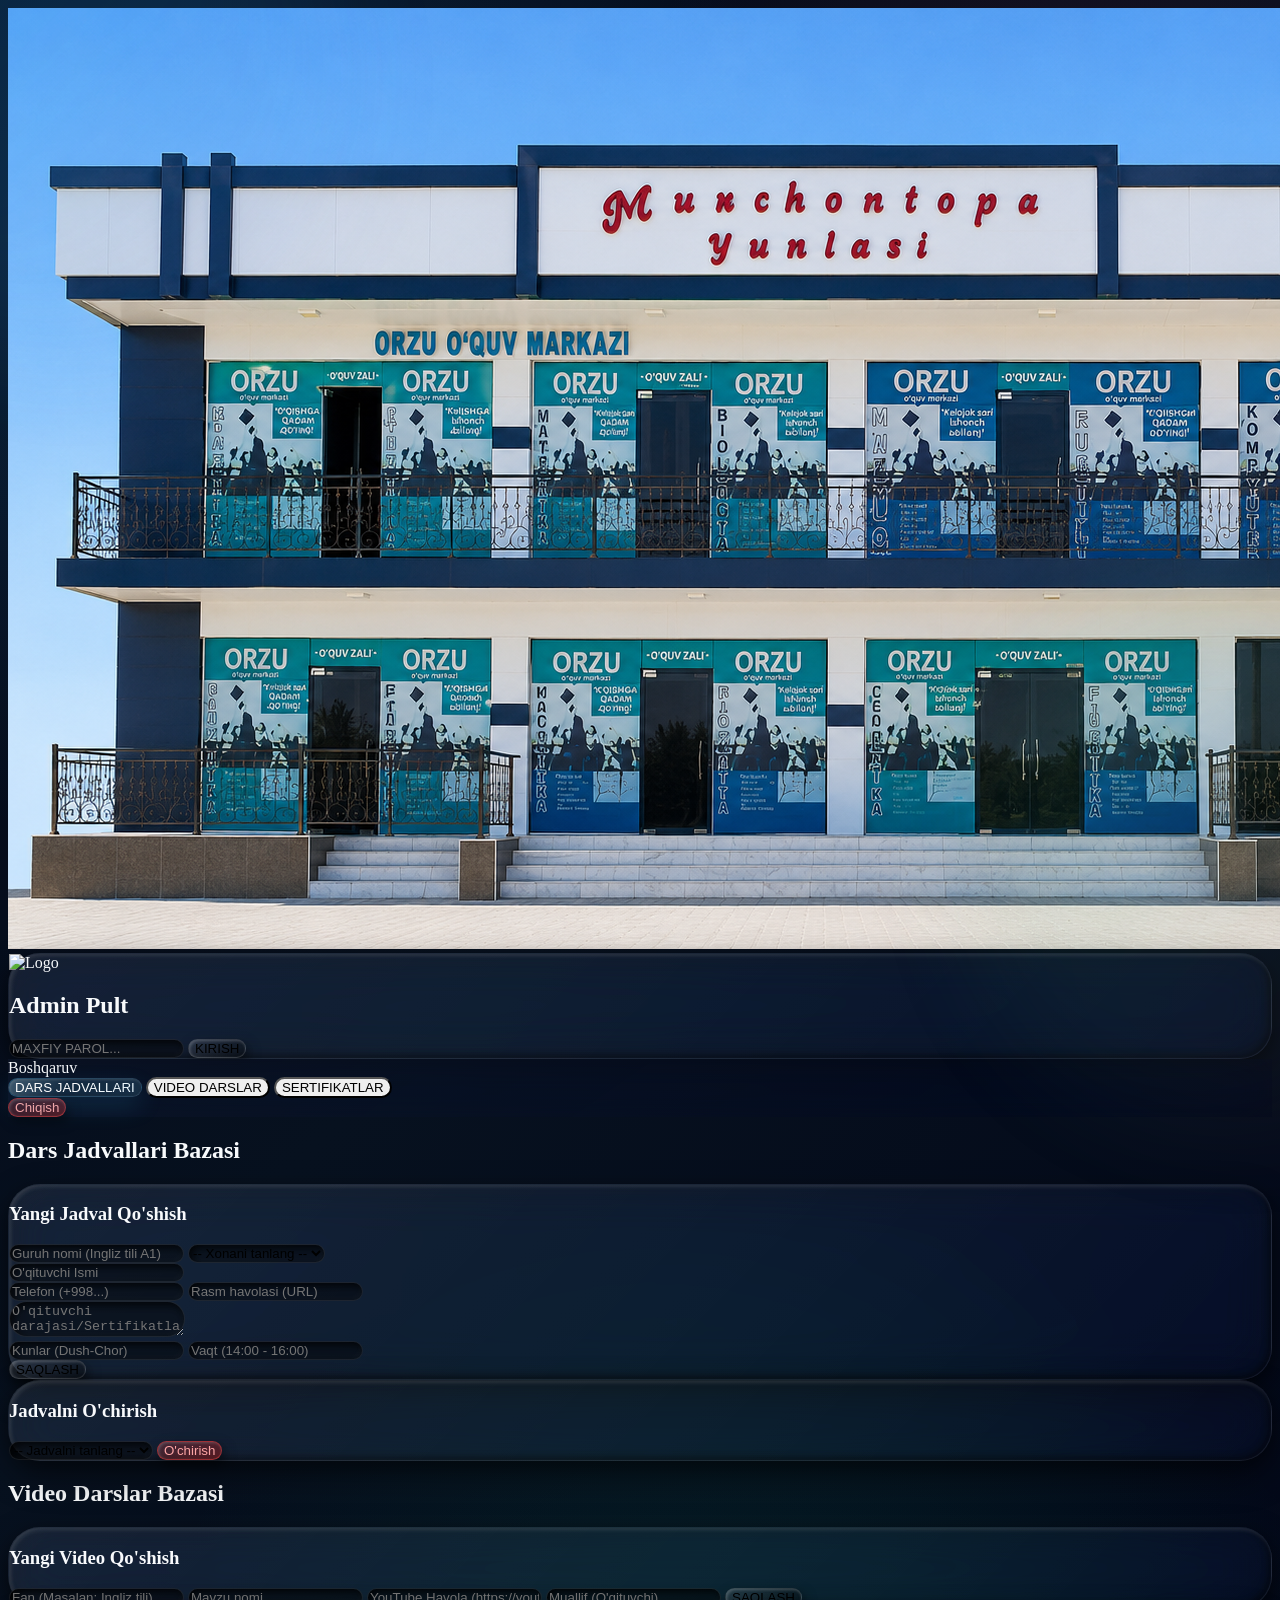
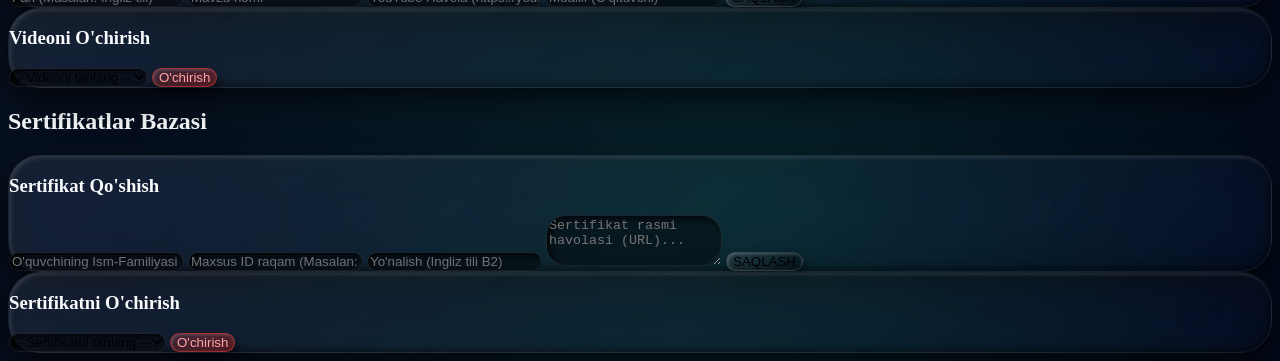
==== commit 5ad1ec11: "Update admin.html" ====
--- a/admin.html
+++ b/admin.html
@@ -41,35 +41,22 @@
             overscroll-behavior:none;
         }
 
-        /* Orqa fondagi suzuvchi suyuqlik effektlari */
-        body::before,
+        body::before, body::after{
+            content:""; position:fixed; width:42vmax; height:42vmax; border-radius:999px;
+            pointer-events:none; z-index:0; filter:blur(58px); opacity:.22;
+            transform:translate3d(0,0,0); will-change:transform;
+            animation:orzuLiquidFloat 18s ease-in-out infinite alternate;
+        }
+
+        body::before{
+            left:-15vmax; top:-14vmax;
+            background:linear-gradient(135deg,rgba(14,165,233,.72),rgba(99,102,241,.25));
+        }
+
         body::after{
-            content:"";
-            position:fixed;
-            width:42vmax;
-            height:42vmax;
-            border-radius:999px;
-            pointer-events:none;
-            z-index:0;
-            filter:blur(58px);
-            opacity:.22;
-            transform:translate3d(0,0,0);
-            will-change:transform;
-            animation:orzuLiquidFloat 18s ease-in-out infinite alternate;
-        }
-
-        body::before{
-            left:-15vmax;
-            top:-14vmax;
-            background:linear-gradient(135deg,rgba(14,165,233,.72),rgba(99,102,241,.25));
-        }
-
-        body::after{
-            right:-18vmax;
-            bottom:-18vmax;
+            right:-18vmax; bottom:-18vmax;
             background:linear-gradient(135deg,rgba(16,185,129,.55),rgba(244,63,94,.24));
-            animation-duration:22s;
-            animation-delay:-5s;
+            animation-duration:22s; animation-delay:-5s;
         }
 
         @keyframes orzuLiquidFloat{
@@ -79,133 +66,61 @@
         }
 
         .glass-header-sidebar {
-            position:relative;
-            isolation:isolate;
+            position:relative; isolation:isolate;
             background: linear-gradient(145deg, rgba(15,23,42,0.6), rgba(2,6,23,0.4));
             backdrop-filter: blur(24px) saturate(155%);
             -webkit-backdrop-filter: blur(24px) saturate(155%);
         }
 
-        /* Yumshoq 3D Shaffof Kartalar (Glassmorphism + Neumorphism) */
         .glass-card {
-            position:relative;
-            isolation:isolate;
-            border-radius: 2rem;
+            position:relative; isolation:isolate; border-radius: 2rem;
             background: linear-gradient(135deg, rgba(255, 255, 255, 0.08) 0%, rgba(255, 255, 255, 0.02) 100%);
             border: 1px solid rgba(255, 255, 255, 0.06);
-            backdrop-filter: blur(24px) saturate(160%);
-            -webkit-backdrop-filter: blur(24px) saturate(160%);
-            box-shadow: 
-                inset 2px 2px 4px rgba(255, 255, 255, 0.12),
-                inset -3px -3px 6px rgba(0, 0, 0, 0.4),
-                0 15px 35px rgba(0, 0, 0, 0.45),
-                0 5px 15px rgba(0, 0, 0, 0.3);
-            transition: all 0.3s cubic-bezier(0.25, 0.8, 0.25, 1);
-            transform: translateZ(0);
+            backdrop-filter: blur(24px) saturate(160%); -webkit-backdrop-filter: blur(24px) saturate(160%);
+            box-shadow: inset 2px 2px 4px rgba(255, 255, 255, 0.12), inset -3px -3px 6px rgba(0, 0, 0, 0.4), 0 15px 35px rgba(0, 0, 0, 0.45), 0 5px 15px rgba(0, 0, 0, 0.3);
+            transition: all 0.3s cubic-bezier(0.25, 0.8, 0.25, 1); transform: translateZ(0);
         }
 
         .glass-card:hover {
             transform: translateY(-4px) perspective(1000px) rotateX(1deg) rotateY(-0.5deg) scale(1.01);
             border-color: rgba(255, 255, 255, 0.15);
-            box-shadow: 
-                inset 2px 2px 5px rgba(255, 255, 255, 0.2),
-                inset -3px -3px 8px rgba(0, 0, 0, 0.5),
-                0 25px 50px rgba(0, 0, 0, 0.55),
-                0 10px 25px rgba(56, 189, 248, 0.15);
+            box-shadow: inset 2px 2px 5px rgba(255, 255, 255, 0.2), inset -3px -3px 8px rgba(0, 0, 0, 0.5), 0 25px 50px rgba(0, 0, 0, 0.55), 0 10px 25px rgba(56, 189, 248, 0.15);
         }
 
         .menu-item {
-            position:relative;
-            overflow:hidden;
-            outline:none;
-            border-radius: 1.25rem;
-            transform:translateZ(0);
-            transition: all 0.3s ease;
+            position:relative; overflow:hidden; outline:none; border-radius: 1.25rem; transform:translateZ(0); transition: all 0.3s ease;
         }
 
         .menu-item::before {
-            content:"";
-            position:absolute;
-            inset:0;
-            border-radius:inherit;
+            content:""; position:absolute; inset:0; border-radius:inherit;
             background:linear-gradient(120deg,rgba(255,255,255,.18),transparent 45%,rgba(56,189,248,.12));
-            opacity:0;
-            transition:opacity .25s ease;
-            pointer-events:none;
-        }
-
-        .menu-item:hover::before,
-        .menu-item.active::before {
-            opacity:1;
-        }
+            opacity:0; transition:opacity .25s ease; pointer-events:none;
+        }
+
+        .menu-item:hover::before, .menu-item.active::before { opacity:1; }
 
         .menu-item.active {
             color:#fff !important;
             background: linear-gradient(135deg, rgba(56, 189, 248, 0.2), rgba(255, 255, 255, 0.05)) !important;
             border: 1px solid rgba(125, 211, 252, 0.2);
-            box-shadow: 
-                inset 1px 1px 3px rgba(255, 255, 255, 0.15),
-                inset -1px -1px 4px rgba(0, 0, 0, 0.2),
-                0 10px 25px rgba(56, 189, 248, 0.15);
-        }
-
-        .minimal-scroll{
-            scrollbar-width:thin;
-            scrollbar-color:rgba(255,255,255,.22) transparent;
-        }
-
-        .minimal-scroll::-webkit-scrollbar{
-            width:6px;
-            height:6px;
-        }
-
-        .minimal-scroll::-webkit-scrollbar-thumb{
-            background:rgba(255,255,255,.22);
-            border-radius:999px;
-        }
-
-        .minimal-scroll::-webkit-scrollbar-track{
-            background:transparent;
-        }
-
-        /* ADMIN PULT UCHUN 3D INPUT VA TUGMALAR (Yangilandi) */
+            box-shadow: inset 1px 1px 3px rgba(255, 255, 255, 0.15), inset -1px -1px 4px rgba(0, 0, 0, 0.2), 0 10px 25px rgba(56, 189, 248, 0.15);
+        }
+
+        .minimal-scroll{ scrollbar-width:thin; scrollbar-color:rgba(255,255,255,.22) transparent; }
+        .minimal-scroll::-webkit-scrollbar{ width:6px; height:6px; }
+        .minimal-scroll::-webkit-scrollbar-thumb{ background:rgba(255,255,255,.22); border-radius:999px; }
+
         .input-3d {
-            background: rgba(0, 0, 0, 0.4);
-            border: 1px solid rgba(255, 255, 255, 0.08);
-            border-radius: 1.25rem;
-            box-shadow: inset 3px 3px 8px rgba(0, 0, 0, 0.8), inset -2px -2px 5px rgba(255, 255, 255, 0.03);
-            transition: all 0.3s ease;
-        }
-        .input-3d:focus { 
-            border-color: rgba(56, 189, 248, 0.5); 
-            box-shadow: inset 3px 3px 8px rgba(0, 0, 0, 0.8), 0 0 15px rgba(56, 189, 248, 0.2); 
-            background: rgba(0,0,0,0.6);
-        }
+            background: rgba(0, 0, 0, 0.4); border: 1px solid rgba(255, 255, 255, 0.08); border-radius: 1.25rem;
+            box-shadow: inset 3px 3px 8px rgba(0, 0, 0, 0.8), inset -2px -2px 5px rgba(255, 255, 255, 0.03); transition: all 0.3s ease;
+        }
+        .input-3d:focus { border-color: rgba(56, 189, 248, 0.5); box-shadow: inset 3px 3px 8px rgba(0, 0, 0, 0.8), 0 0 15px rgba(56, 189, 248, 0.2); background: rgba(0,0,0,0.6); }
         
-        .btn-3d { 
-            background: linear-gradient(145deg, rgba(255,255,255,0.1), rgba(0,0,0,0.4)); 
-            border: 1px solid rgba(255, 255, 255, 0.15); 
-            border-radius: 1.25rem;
-            box-shadow: 3px 5px 12px rgba(0,0,0,0.5), inset 1px 1px 3px rgba(255,255,255,0.2); 
-            transition: all 0.2s; 
-        }
-        .btn-3d:active { 
-            transform: translateY(3px) scale(0.98); 
-            box-shadow: inset 3px 3px 8px rgba(0,0,0,0.6); 
-        }
+        .btn-3d { background: linear-gradient(145deg, rgba(255,255,255,0.1), rgba(0,0,0,0.4)); border: 1px solid rgba(255, 255, 255, 0.15); border-radius: 1.25rem; box-shadow: 3px 5px 12px rgba(0,0,0,0.5), inset 1px 1px 3px rgba(255,255,255,0.2); transition: all 0.2s; }
+        .btn-3d:active { transform: translateY(3px) scale(0.98); box-shadow: inset 3px 3px 8px rgba(0,0,0,0.6); }
         
-        .btn-3d-red { 
-            background: linear-gradient(145deg, rgba(239, 68, 68, 0.2), rgba(153, 27, 27, 0.5)); 
-            border: 1px solid rgba(239, 68, 68, 0.5); 
-            border-radius: 1.25rem;
-            color: #fca5a5; 
-            box-shadow: 3px 5px 12px rgba(0,0,0,0.5), inset 1px 1px 3px rgba(255,255,255,0.2); 
-            transition: all 0.2s; 
-        }
-        .btn-3d-red:active { 
-            transform: translateY(3px) scale(0.98); 
-            box-shadow: inset 3px 3px 8px rgba(0,0,0,0.8); 
-        }
+        .btn-3d-red { background: linear-gradient(145deg, rgba(239, 68, 68, 0.2), rgba(153, 27, 27, 0.5)); border: 1px solid rgba(239, 68, 68, 0.5); border-radius: 1.25rem; color: #fca5a5; box-shadow: 3px 5px 12px rgba(0,0,0,0.5), inset 1px 1px 3px rgba(255,255,255,0.2); transition: all 0.2s; }
+        .btn-3d-red:active { transform: translateY(3px) scale(0.98); box-shadow: inset 3px 3px 8px rgba(0,0,0,0.8); }
     </style>
 </head>
 <body class="w-full h-screen flex relative text-zinc-100 bg-slate-950 overflow-hidden">
@@ -219,8 +134,10 @@
             <img src="./rasmlar/logo.png" alt="Logo" class="w-20 h-20 mx-auto mb-4 rounded-full bg-white shadow-lg">
             <h2 class="text-xl font-black mb-6 uppercase tracking-widest text-sky-400">Admin Pult</h2>
             
-            <button onclick="loginWithGoogle()" class="btn-3d w-full py-4 font-black uppercase tracking-widest text-sm text-white flex items-center justify-center gap-3">
-                <i class="fa-brands fa-google text-lg text-rose-400"></i> GOOGLE ORQALI KIRISH
+            <input type="password" id="admin-pass-input" placeholder="MAXFIY PAROL..." class="input-3d w-full p-4 mb-6 outline-none text-center tracking-[0.3em] font-black text-white placeholder-zinc-600 uppercase text-sm">
+            
+            <button onclick="checkAdminLogin()" class="btn-3d w-full py-4 font-black uppercase tracking-widest text-sm text-white flex items-center justify-center gap-2">
+                <i data-lucide="shield-check" class="w-5 h-5"></i> KIRISH
             </button>
         </div>
     </div>
@@ -379,56 +296,6 @@
     </div>
     
     <script src="js/core/db-config.js"></script>
-    
-    <script type="module">
-        import { initializeApp } from "https://www.gstatic.com/firebasejs/10.8.1/firebase-app.js";
-        import { getAuth, signInWithPopup, GoogleAuthProvider } from "https://www.gstatic.com/firebasejs/10.8.1/firebase-auth.js";
-
-        const firebaseConfig = {
-            apiKey: "AIzaSyBjaBAdctGDEUJl_nQcGvartrCyxUFvphQ",
-            authDomain: "orzu-education.firebaseapp.com",
-            databaseURL: "https://orzu-education-default-rtdb.europe-west1.firebasedatabase.app",
-            projectId: "orzu-education",
-            storageBucket: "orzu-education.firebasestorage.app",
-            messagingSenderId: "425717261737",
-            appId: "1:425717261737:web:bb063c5773c724284bd0b8",
-            measurementId: "G-5162FR9PSN"
-        };
-
-        const app = initializeApp(firebaseConfig);
-        const auth = getAuth(app);
-        const provider = new GoogleAuthProvider();
-
-        window.loginWithGoogle = function() {
-            Swal.fire({
-                background: 'rgba(15, 23, 42, 0.95)', color: '#f8fafc',
-                title: 'Kutilmoqda...', text: 'Google tekshiruvi...',
-                didOpen: () => Swal.showLoading()
-            });
-            
-            signInWithPopup(auth, provider).then((result) => {
-                return result.user.getIdToken();
-            }).then((idToken) => {
-                fetch(window.API_URL + '/login/google', {
-                    method: 'POST',
-                    headers: { 'Content-Type': 'application/json' },
-                    body: JSON.stringify({ token: idToken })
-                }).then(res => res.json()).then(data => {
-                    if(data.status === 'ok') {
-                        sessionStorage.setItem('ORZU_Admin_Token', data.token);
-                        Swal.close();
-                        if(typeof showDashboard === 'function') showDashboard(); 
-                        else window.location.reload();
-                    } else {
-                        Swal.fire({ icon: 'error', title: 'Xato', text: data.detail });
-                    }
-                }).catch(err => Swal.fire({ icon: 'error', title: 'Xatolik', text: 'Server bilan aloqa yo\'q!' }));
-            }).catch((error) => {
-                Swal.fire({ icon: 'error', title: 'Bekor qilindi', text: 'Google orqali kirilmadi!' });
-            });
-        }
-    </script>
-    
     <script src="admin.js"></script>
 </body>
 </html>
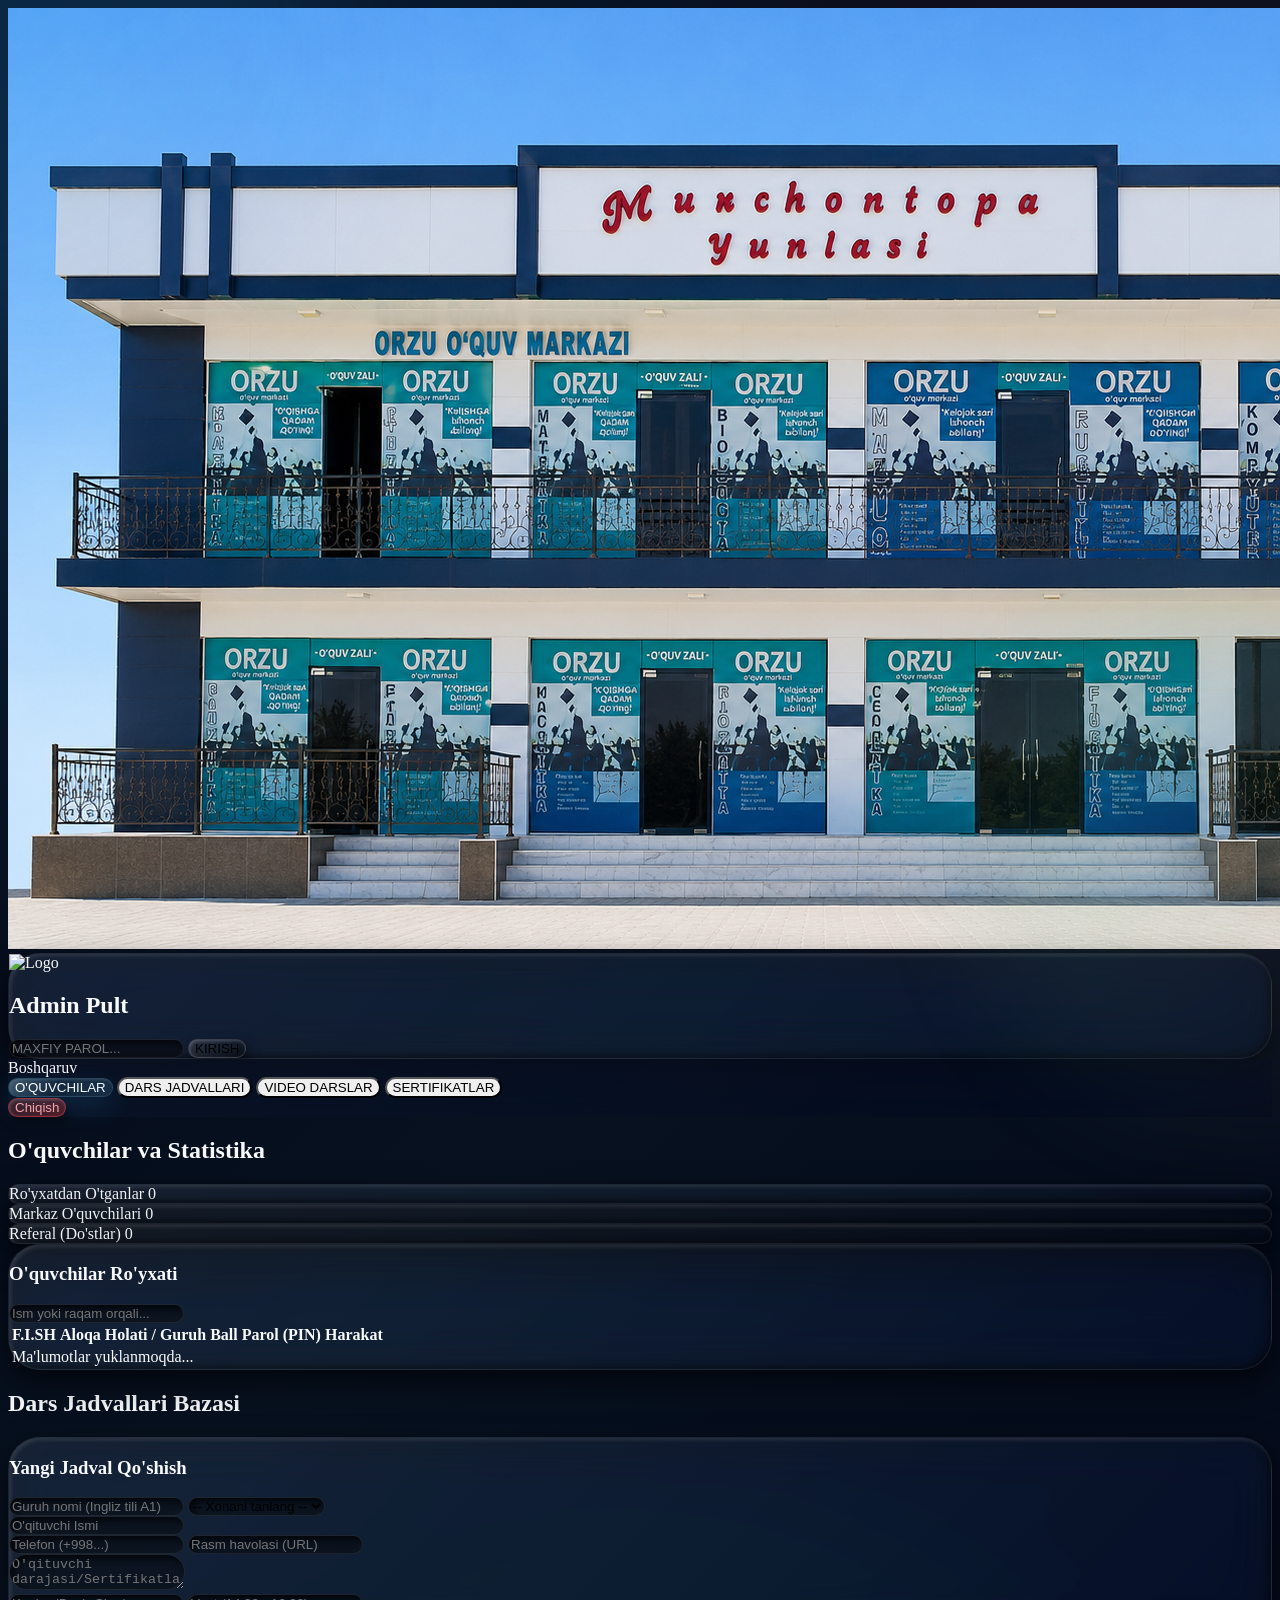
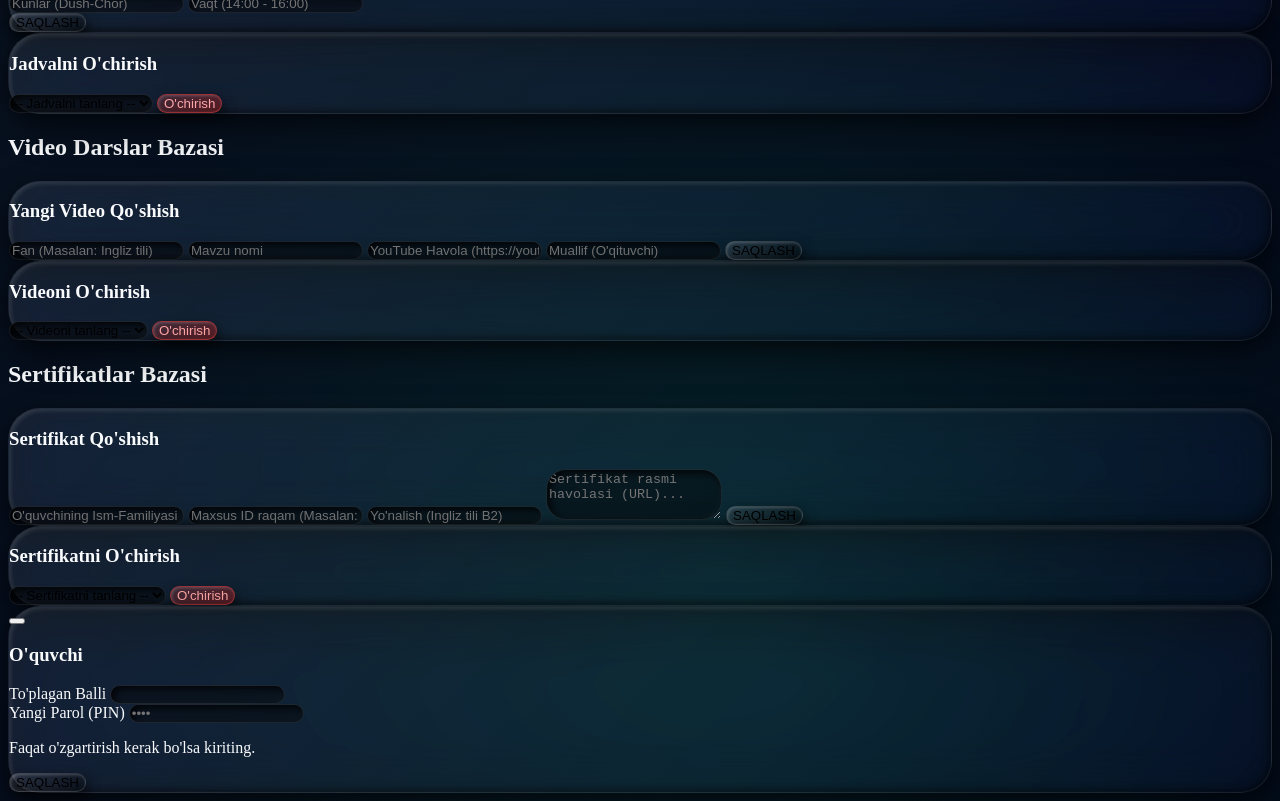
==== commit 7a012099: "Update admin.html" ====
--- a/admin.html
+++ b/admin.html
@@ -41,22 +41,35 @@
             overscroll-behavior:none;
         }
 
-        body::before, body::after{
-            content:""; position:fixed; width:42vmax; height:42vmax; border-radius:999px;
-            pointer-events:none; z-index:0; filter:blur(58px); opacity:.22;
-            transform:translate3d(0,0,0); will-change:transform;
+        /* Orqa fondagi suzuvchi suyuqlik effektlari */
+        body::before,
+        body::after{
+            content:"";
+            position:fixed;
+            width:42vmax;
+            height:42vmax;
+            border-radius:999px;
+            pointer-events:none;
+            z-index:0;
+            filter:blur(58px);
+            opacity:.22;
+            transform:translate3d(0,0,0);
+            will-change:transform;
             animation:orzuLiquidFloat 18s ease-in-out infinite alternate;
         }
 
         body::before{
-            left:-15vmax; top:-14vmax;
+            left:-15vmax;
+            top:-14vmax;
             background:linear-gradient(135deg,rgba(14,165,233,.72),rgba(99,102,241,.25));
         }
 
         body::after{
-            right:-18vmax; bottom:-18vmax;
+            right:-18vmax;
+            bottom:-18vmax;
             background:linear-gradient(135deg,rgba(16,185,129,.55),rgba(244,63,94,.24));
-            animation-duration:22s; animation-delay:-5s;
+            animation-duration:22s;
+            animation-delay:-5s;
         }
 
         @keyframes orzuLiquidFloat{
@@ -66,44 +79,73 @@
         }
 
         .glass-header-sidebar {
-            position:relative; isolation:isolate;
+            position:relative;
+            isolation:isolate;
             background: linear-gradient(145deg, rgba(15,23,42,0.6), rgba(2,6,23,0.4));
             backdrop-filter: blur(24px) saturate(155%);
             -webkit-backdrop-filter: blur(24px) saturate(155%);
         }
 
         .glass-card {
-            position:relative; isolation:isolate; border-radius: 2rem;
+            position:relative;
+            isolation:isolate;
+            border-radius: 2rem;
             background: linear-gradient(135deg, rgba(255, 255, 255, 0.08) 0%, rgba(255, 255, 255, 0.02) 100%);
             border: 1px solid rgba(255, 255, 255, 0.06);
-            backdrop-filter: blur(24px) saturate(160%); -webkit-backdrop-filter: blur(24px) saturate(160%);
-            box-shadow: inset 2px 2px 4px rgba(255, 255, 255, 0.12), inset -3px -3px 6px rgba(0, 0, 0, 0.4), 0 15px 35px rgba(0, 0, 0, 0.45), 0 5px 15px rgba(0, 0, 0, 0.3);
-            transition: all 0.3s cubic-bezier(0.25, 0.8, 0.25, 1); transform: translateZ(0);
+            backdrop-filter: blur(24px) saturate(160%);
+            -webkit-backdrop-filter: blur(24px) saturate(160%);
+            box-shadow: 
+                inset 2px 2px 4px rgba(255, 255, 255, 0.12),
+                inset -3px -3px 6px rgba(0, 0, 0, 0.4),
+                0 15px 35px rgba(0, 0, 0, 0.45),
+                0 5px 15px rgba(0, 0, 0, 0.3);
+            transition: all 0.3s cubic-bezier(0.25, 0.8, 0.25, 1);
+            transform: translateZ(0);
         }
 
         .glass-card:hover {
             transform: translateY(-4px) perspective(1000px) rotateX(1deg) rotateY(-0.5deg) scale(1.01);
             border-color: rgba(255, 255, 255, 0.15);
-            box-shadow: inset 2px 2px 5px rgba(255, 255, 255, 0.2), inset -3px -3px 8px rgba(0, 0, 0, 0.5), 0 25px 50px rgba(0, 0, 0, 0.55), 0 10px 25px rgba(56, 189, 248, 0.15);
+            box-shadow: 
+                inset 2px 2px 5px rgba(255, 255, 255, 0.2),
+                inset -3px -3px 8px rgba(0, 0, 0, 0.5),
+                0 25px 50px rgba(0, 0, 0, 0.55),
+                0 10px 25px rgba(56, 189, 248, 0.15);
         }
 
         .menu-item {
-            position:relative; overflow:hidden; outline:none; border-radius: 1.25rem; transform:translateZ(0); transition: all 0.3s ease;
+            position:relative;
+            overflow:hidden;
+            outline:none;
+            border-radius: 1.25rem;
+            transform:translateZ(0);
+            transition: all 0.3s ease;
         }
 
         .menu-item::before {
-            content:""; position:absolute; inset:0; border-radius:inherit;
+            content:"";
+            position:absolute;
+            inset:0;
+            border-radius:inherit;
             background:linear-gradient(120deg,rgba(255,255,255,.18),transparent 45%,rgba(56,189,248,.12));
-            opacity:0; transition:opacity .25s ease; pointer-events:none;
-        }
-
-        .menu-item:hover::before, .menu-item.active::before { opacity:1; }
+            opacity:0;
+            transition:opacity .25s ease;
+            pointer-events:none;
+        }
+
+        .menu-item:hover::before,
+        .menu-item.active::before {
+            opacity:1;
+        }
 
         .menu-item.active {
             color:#fff !important;
             background: linear-gradient(135deg, rgba(56, 189, 248, 0.2), rgba(255, 255, 255, 0.05)) !important;
             border: 1px solid rgba(125, 211, 252, 0.2);
-            box-shadow: inset 1px 1px 3px rgba(255, 255, 255, 0.15), inset -1px -1px 4px rgba(0, 0, 0, 0.2), 0 10px 25px rgba(56, 189, 248, 0.15);
+            box-shadow: 
+                inset 1px 1px 3px rgba(255, 255, 255, 0.15),
+                inset -1px -1px 4px rgba(0, 0, 0, 0.2),
+                0 10px 25px rgba(56, 189, 248, 0.15);
         }
 
         .minimal-scroll{ scrollbar-width:thin; scrollbar-color:rgba(255,255,255,.22) transparent; }
@@ -111,15 +153,32 @@
         .minimal-scroll::-webkit-scrollbar-thumb{ background:rgba(255,255,255,.22); border-radius:999px; }
 
         .input-3d {
-            background: rgba(0, 0, 0, 0.4); border: 1px solid rgba(255, 255, 255, 0.08); border-radius: 1.25rem;
-            box-shadow: inset 3px 3px 8px rgba(0, 0, 0, 0.8), inset -2px -2px 5px rgba(255, 255, 255, 0.03); transition: all 0.3s ease;
-        }
-        .input-3d:focus { border-color: rgba(56, 189, 248, 0.5); box-shadow: inset 3px 3px 8px rgba(0, 0, 0, 0.8), 0 0 15px rgba(56, 189, 248, 0.2); background: rgba(0,0,0,0.6); }
+            background: rgba(0, 0, 0, 0.4);
+            border: 1px solid rgba(255, 255, 255, 0.08);
+            border-radius: 1.25rem;
+            box-shadow: inset 3px 3px 8px rgba(0, 0, 0, 0.8), inset -2px -2px 5px rgba(255, 255, 255, 0.03);
+            transition: all 0.3s ease;
+        }
+        .input-3d:focus { 
+            border-color: rgba(56, 189, 248, 0.5); 
+            box-shadow: inset 3px 3px 8px rgba(0, 0, 0, 0.8), 0 0 15px rgba(56, 189, 248, 0.2); 
+            background: rgba(0,0,0,0.6);
+        }
         
-        .btn-3d { background: linear-gradient(145deg, rgba(255,255,255,0.1), rgba(0,0,0,0.4)); border: 1px solid rgba(255, 255, 255, 0.15); border-radius: 1.25rem; box-shadow: 3px 5px 12px rgba(0,0,0,0.5), inset 1px 1px 3px rgba(255,255,255,0.2); transition: all 0.2s; }
+        .btn-3d { 
+            background: linear-gradient(145deg, rgba(255,255,255,0.1), rgba(0,0,0,0.4)); 
+            border: 1px solid rgba(255, 255, 255, 0.15); 
+            border-radius: 1.25rem;
+            box-shadow: 3px 5px 12px rgba(0,0,0,0.5), inset 1px 1px 3px rgba(255,255,255,0.2); 
+            transition: all 0.2s; 
+        }
         .btn-3d:active { transform: translateY(3px) scale(0.98); box-shadow: inset 3px 3px 8px rgba(0,0,0,0.6); }
         
-        .btn-3d-red { background: linear-gradient(145deg, rgba(239, 68, 68, 0.2), rgba(153, 27, 27, 0.5)); border: 1px solid rgba(239, 68, 68, 0.5); border-radius: 1.25rem; color: #fca5a5; box-shadow: 3px 5px 12px rgba(0,0,0,0.5), inset 1px 1px 3px rgba(255,255,255,0.2); transition: all 0.2s; }
+        .btn-3d-red { 
+            background: linear-gradient(145deg, rgba(239, 68, 68, 0.2), rgba(153, 27, 27, 0.5)); 
+            border: 1px solid rgba(239, 68, 68, 0.5); border-radius: 1.25rem; color: #fca5a5; 
+            box-shadow: 3px 5px 12px rgba(0,0,0,0.5), inset 1px 1px 3px rgba(255,255,255,0.2); transition: all 0.2s; 
+        }
         .btn-3d-red:active { transform: translateY(3px) scale(0.98); box-shadow: inset 3px 3px 8px rgba(0,0,0,0.8); }
     </style>
 </head>
@@ -151,7 +210,10 @@
             </div>
             
             <div class="flex-1 flex flex-col pt-4 px-3 gap-2 overflow-y-auto minimal-scroll pb-6">
-                <button onclick="openAdminTab('tab-schedules', this)" class="menu-item active flex items-center p-3.5 font-bold text-xs uppercase tracking-widest text-white transition-all">
+                <button onclick="openAdminTab('tab-users', this)" class="menu-item active flex items-center p-3.5 font-bold text-xs uppercase tracking-widest text-white transition-all">
+                    <i data-lucide="users" class="w-4 h-4 mr-3 opacity-70"></i> O'QUVCHILAR
+                </button>
+                <button onclick="openAdminTab('tab-schedules', this)" class="menu-item flex items-center p-3.5 font-bold text-xs uppercase tracking-widest text-zinc-400 hover:text-white transition-all">
                     <i data-lucide="calendar-days" class="w-4 h-4 mr-3 opacity-70"></i> DARS JADVALLARI
                 </button>
                 <button onclick="openAdminTab('tab-videos', this)" class="menu-item flex items-center p-3.5 font-bold text-xs uppercase tracking-widest text-zinc-400 hover:text-white transition-all">
@@ -171,7 +233,57 @@
 
         <div class="flex-1 overflow-y-auto minimal-scroll p-4 sm:p-6 lg:p-8 relative">
             
-            <div id="tab-schedules" class="admin-tab-content w-full max-w-4xl mx-auto">
+            <div id="tab-users" class="admin-tab-content w-full max-w-6xl mx-auto">
+                <h2 class="text-xl font-black mb-6 text-indigo-400 uppercase tracking-widest border-b border-white/5 pb-4 flex items-center gap-2"><i data-lucide="users" class="w-6 h-6"></i> O'quvchilar va Statistika</h2>
+                
+                <div class="grid grid-cols-1 sm:grid-cols-3 gap-6 mb-6">
+                    <div class="glass-card p-6 flex flex-col gap-2 relative overflow-hidden">
+                        <i data-lucide="users" class="absolute -right-4 -bottom-4 w-24 h-24 opacity-5 text-indigo-400"></i>
+                        <span class="text-[10px] font-bold uppercase tracking-widest opacity-70 text-indigo-300">Ro'yxatdan O'tganlar</span>
+                        <span class="text-3xl font-black text-white" id="stat-total-users">0</span>
+                    </div>
+                    <div class="glass-card p-6 flex flex-col gap-2 relative overflow-hidden">
+                        <i data-lucide="graduation-cap" class="absolute -right-4 -bottom-4 w-24 h-24 opacity-5 text-emerald-400"></i>
+                        <span class="text-[10px] font-bold uppercase tracking-widest opacity-70 text-emerald-300">Markaz O'quvchilari</span>
+                        <span class="text-3xl font-black text-white" id="stat-students">0</span>
+                    </div>
+                    <div class="glass-card p-6 flex flex-col gap-2 relative overflow-hidden">
+                        <i data-lucide="link" class="absolute -right-4 -bottom-4 w-24 h-24 opacity-5 text-rose-400"></i>
+                        <span class="text-[10px] font-bold uppercase tracking-widest opacity-70 text-rose-300">Referal (Do'stlar)</span>
+                        <span class="text-3xl font-black text-white" id="stat-referrals">0</span>
+                    </div>
+                </div>
+
+                <div class="glass-card p-6">
+                    <div class="flex flex-col md:flex-row justify-between items-center gap-4 mb-6">
+                        <h3 class="text-xs font-black text-white uppercase tracking-widest flex items-center gap-2"><i data-lucide="list" class="w-4 h-4 text-sky-400"></i> O'quvchilar Ro'yxati</h3>
+                        <div class="relative w-full md:w-72">
+                            <i data-lucide="search" class="absolute left-4 top-1/2 -translate-y-1/2 w-4 h-4 text-zinc-500"></i>
+                            <input type="text" id="search-user-input" placeholder="Ism yoki raqam orqali..." class="input-3d w-full py-3 pl-10 pr-4 text-xs font-bold text-white outline-none">
+                        </div>
+                    </div>
+                    
+                    <div class="overflow-x-auto minimal-scroll rounded-xl border border-white/5">
+                        <table class="w-full text-left border-collapse min-w-[800px]">
+                            <thead class="bg-white/5">
+                                <tr class="text-[10px] uppercase tracking-widest text-zinc-400">
+                                    <th class="py-4 px-4 font-black">F.I.SH</th>
+                                    <th class="py-4 px-4 font-black">Aloqa</th>
+                                    <th class="py-4 px-4 font-black">Holati / Guruh</th>
+                                    <th class="py-4 px-4 font-black text-center">Ball</th>
+                                    <th class="py-4 px-4 font-black text-center">Parol (PIN)</th>
+                                    <th class="py-4 px-4 font-black text-right">Harakat</th>
+                                </tr>
+                            </thead>
+                            <tbody id="users-table-body" class="text-sm divide-y divide-white/5">
+                                <tr><td colspan="6" class="py-8 text-center text-xs font-bold text-zinc-500 uppercase tracking-widest">Ma'lumotlar yuklanmoqda...</td></tr>
+                            </tbody>
+                        </table>
+                    </div>
+                </div>
+            </div>
+
+            <div id="tab-schedules" class="admin-tab-content hidden w-full max-w-4xl mx-auto">
                 <h2 class="text-xl font-black mb-6 text-sky-400 uppercase tracking-widest border-b border-white/5 pb-4 flex items-center gap-2"><i data-lucide="calendar-days" class="w-6 h-6"></i> Dars Jadvallari Bazasi</h2>
                 
                 <div class="grid grid-cols-1 lg:grid-cols-2 gap-6">
@@ -295,6 +407,35 @@
         </div>
     </div>
     
+    <div id="user-edit-modal" class="fixed inset-0 z-[100] hidden items-center justify-center backdrop-blur-xl bg-black/80 animate__animated animate__fadeIn">
+        <div class="glass-card p-8 w-full max-w-sm m-4 relative">
+            <button onclick="document.getElementById('user-edit-modal').classList.add('hidden')" class="absolute top-4 right-4 text-zinc-500 hover:text-white transition-colors">
+                <i data-lucide="x" class="w-6 h-6"></i>
+            </button>
+            <div class="w-16 h-16 mx-auto mb-4 rounded-full bg-indigo-500/20 text-indigo-400 flex items-center justify-center border border-indigo-500/30">
+                <i data-lucide="user-cog" class="w-8 h-8"></i>
+            </div>
+            <h3 class="text-lg font-black text-white mb-6 uppercase tracking-widest text-center" id="edit-user-name">O'quvchi</h3>
+            
+            <input type="hidden" id="edit-user-id">
+            
+            <div class="mb-4">
+                <label class="text-[10px] font-bold text-zinc-400 uppercase tracking-widest mb-2 block ml-1">To'plagan Balli</label>
+                <input type="number" id="edit-user-score" class="input-3d w-full p-4 text-white font-black outline-none text-sm text-emerald-400 text-center">
+            </div>
+            
+            <div class="mb-6">
+                <label class="text-[10px] font-bold text-zinc-400 uppercase tracking-widest mb-2 block ml-1">Yangi Parol (PIN)</label>
+                <input type="text" id="edit-user-pin" placeholder="••••" maxlength="4" class="input-3d w-full p-4 text-white font-black outline-none text-lg tracking-[0.5em] text-center">
+                <p class="text-[9px] text-zinc-500 mt-2 text-center uppercase tracking-widest">Faqat o'zgartirish kerak bo'lsa kiriting.</p>
+            </div>
+            
+            <button onclick="saveUserChanges()" class="btn-3d w-full py-4 font-black uppercase tracking-widest text-sm text-indigo-400 flex justify-center items-center gap-2">
+                SAQLASH <i data-lucide="check-circle" class="w-4 h-4"></i>
+            </button>
+        </div>
+    </div>
+
     <script src="js/core/db-config.js"></script>
     <script src="admin.js"></script>
 </body>
